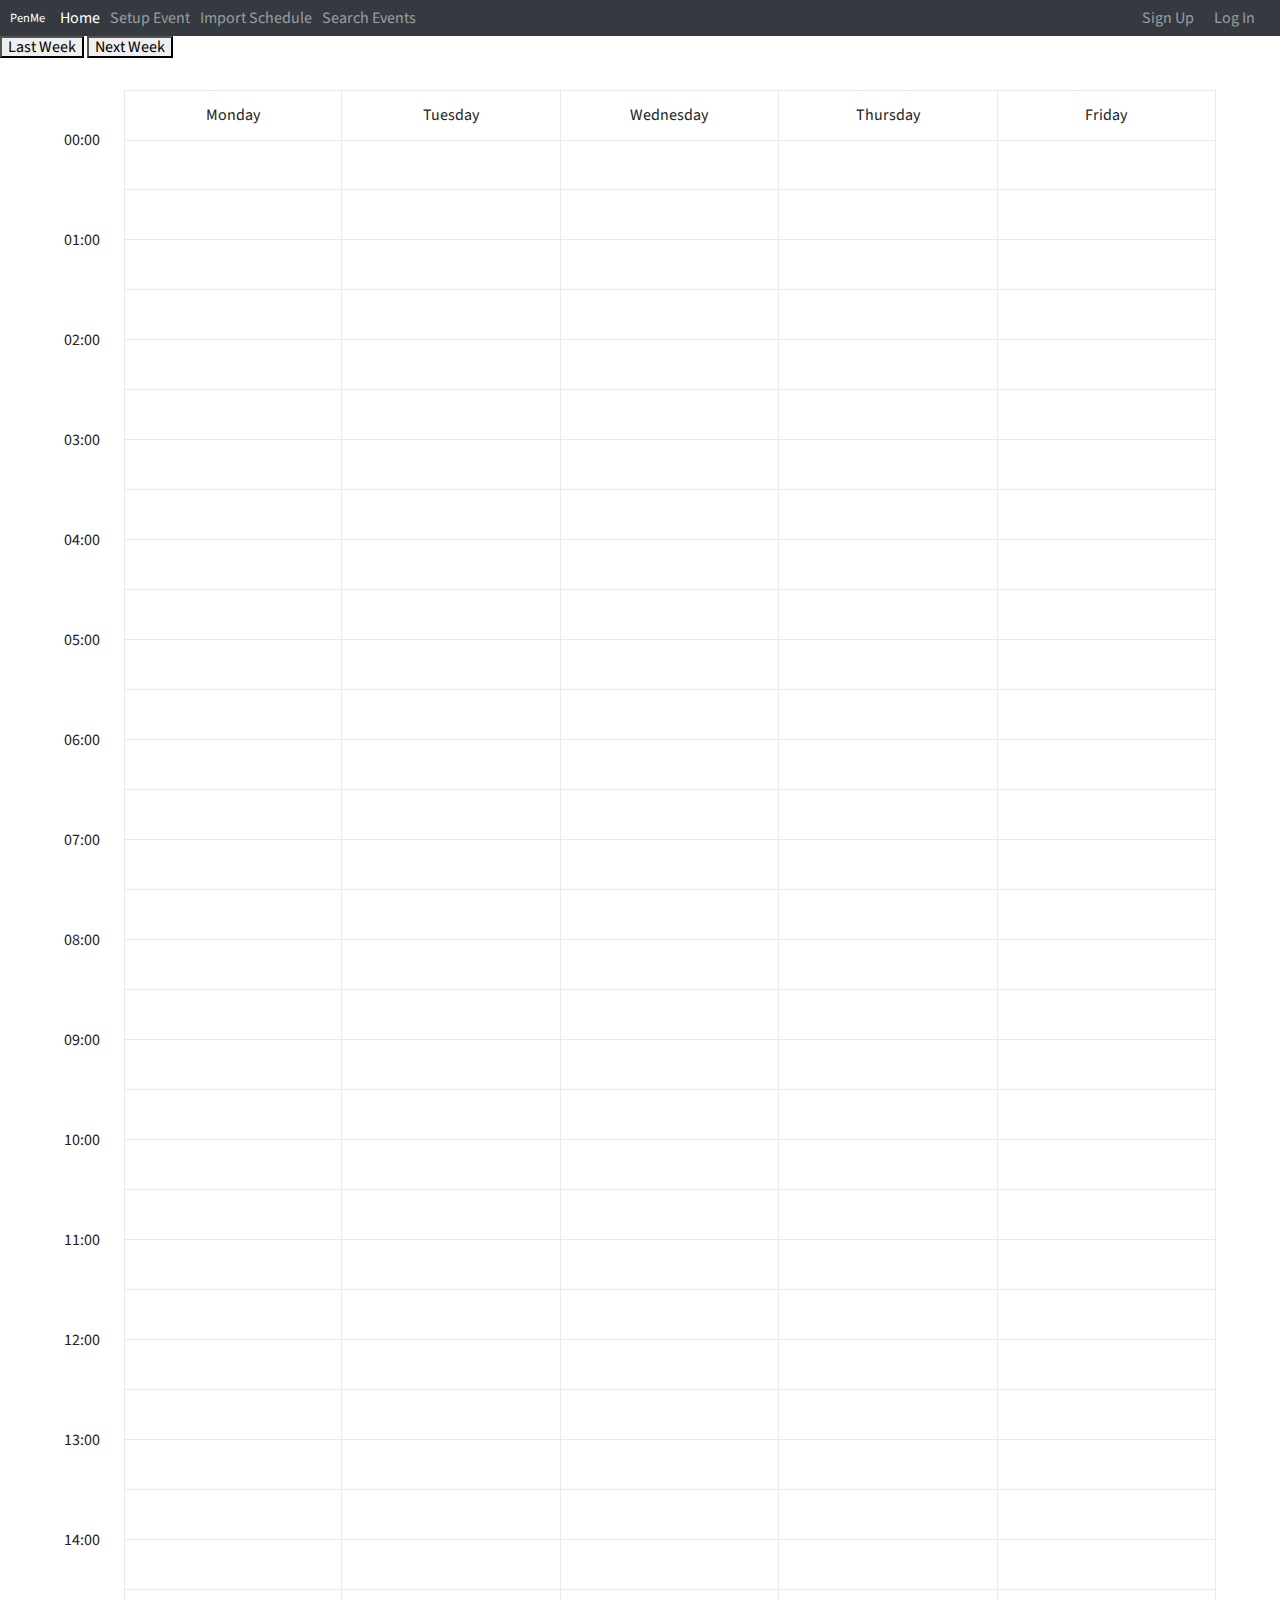
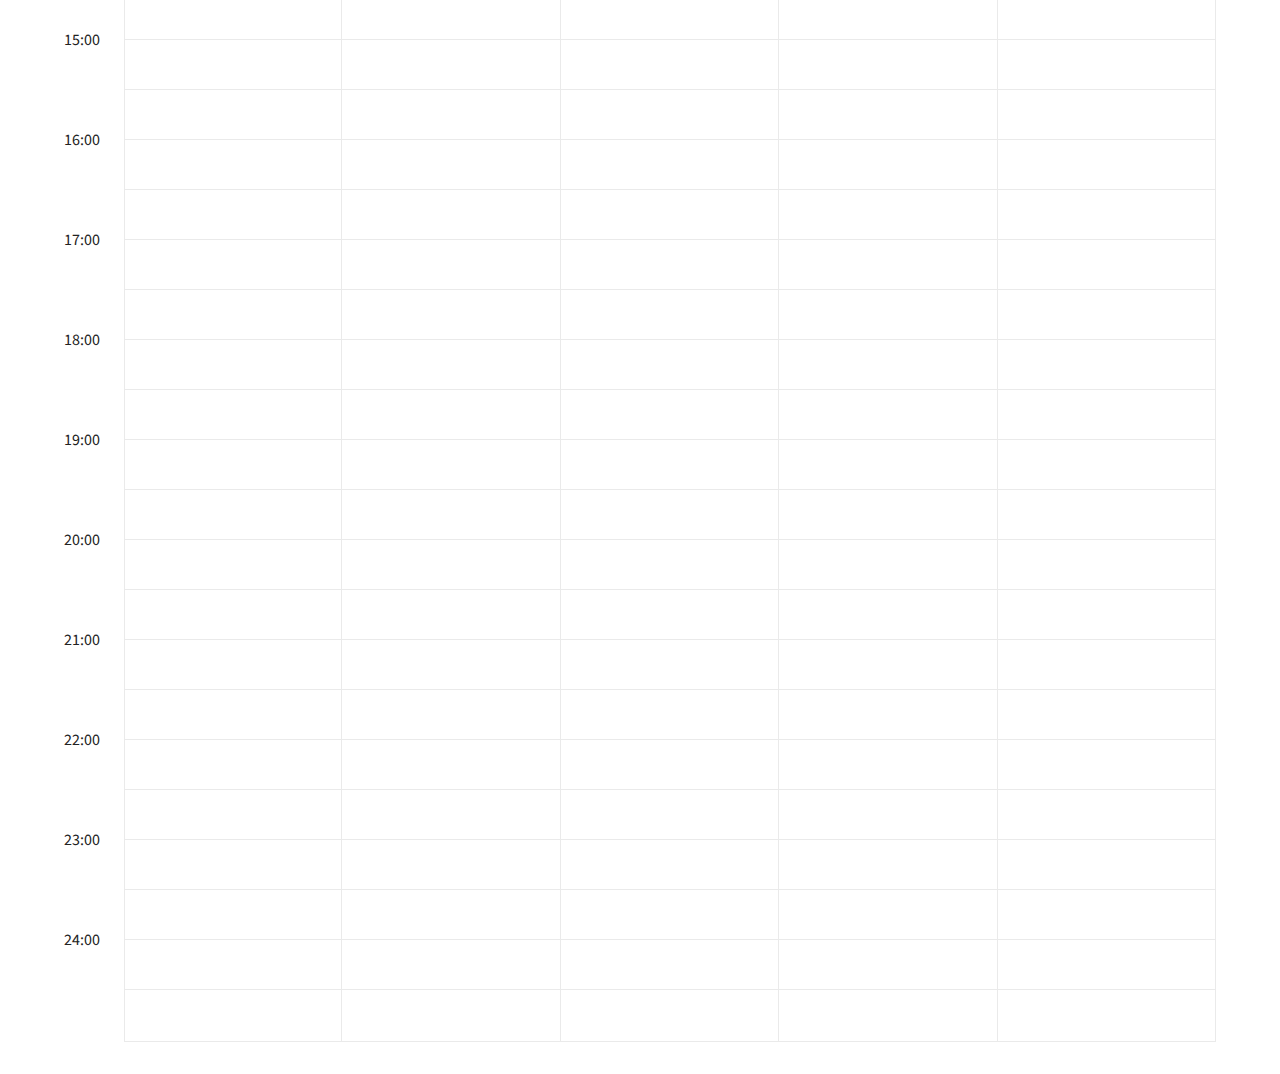
==== index.html @ 559b14d1 "Added tab icon and fixed navbar" ====
<!doctype html>
<html lang="en" class="no-js">

<head>
    <meta charset="UTF-8" />
    <meta name="viewport" content="width=device-width, initial-scale=1.0">
    <meta http-equiv="X-UA-Compatible" content="IE=edge">
    <!-- Tab icon -->
    <link rel="icon" href="img/penme.png">
    <!-- Bootstrap CSS -->
    <link rel="stylesheet" href="https://maxcdn.bootstrapcdn.com/bootstrap/4.0.0/css/bootstrap.min.css" integrity="sha384-Gn5384xqQ1aoWXA+058RXPxPg6fy4IWvTNh0E263XmFcJlSAwiGgFAW/dAiS6JXm"
        crossorigin="anonymous">
    <!-- Stylesheet -->
    <link rel="stylesheet" type="text/css" href="css/index.css">
    <link rel="stylesheet" type="text/css" href="css/styles.css">
    <link rel="stylesheet" type="text/css" href="css/search.css">

    <!-- Calendar stuff -->
    <meta name="viewport" content="width=device-width, initial-scale=1">
    <link href="https://fonts.googleapis.com/css?family=Source+Sans+Pro:400,600" rel="stylesheet">
    <link rel="stylesheet" href="schedule-template/css/reset.css">
    <!-- CSS reset -->
    <link rel="stylesheet" href="schedule-template/css/style.css">
    <!-- Resource style -->

    <title>PenMe</title>

    <!-- jQuery / Popper.js / Bootstrap JS -->
    <script src="https://code.jquery.com/jquery-3.2.1.slim.min.js" integrity="sha384-KJ3o2DKtIkvYIK3UENzmM7KCkRr/rE9/Qpg6aAZGJwFDMVNA/GpGFF93hXpG5KkN"
        crossorigin="anonymous"></script>
    <script src="https://cdnjs.cloudflare.com/ajax/libs/popper.js/1.12.9/umd/popper.min.js" integrity="sha384-ApNbgh9B+Y1QKtv3Rn7W3mgPxhU9K/ScQsAP7hUibX39j7fakFPskvXusvfa0b4Q"
        crossorigin="anonymous"></script>
    <script src="https://maxcdn.bootstrapcdn.com/bootstrap/4.0.0/js/bootstrap.min.js" integrity="sha384-JZR6Spejh4U02d8jOt6vLEHfe/JQGiRRSQQxSfFWpi1MquVdAyjUar5+76PVCmYl"
        crossorigin="anonymous"></script>

</head>

<body>
    <nav class="navbar navbar-expand-lg navbar-dark bg-dark">
        <a href="index.html" class="navbar-brand">PenMe</a>
        <button class="navbar-toggler" type="button" data-toggle="collapse" data-target="#navbarSupportedContent" aria-controls="navbarSupportedContent"
            aria-expanded="false" aria-label="Toggle navigation">
            <span class="navbar-toggler-icon"></span>
        </button>
        <div class="collapse navbar-collapse" id="navbarSupportedContent">
            <ul class="navbar-nav mr-auto">
                <li class="nav-item active">
                    <a class="nav-link" href="#">Home
                        <span class="sr-only">(current)</span>
                    </a>
                </li>
                <li class="nav-item">
                    <a id="setup-nav-btn" class="nav-link" href="setup.html">Setup Event</a>
                </li>
                <li class="nav-item">
                    <a id="import-nav-btn" class="nav-link" href="import.html">Import Schedule</a>
                </li>
                <li class="nav-item">
                    <a id="search-nav-btn" class="nav-link" href="searchevents.html">Search Events</a>
                </li>
            </ul>

            <ul class="navbar-nav">
                <li class="nav-item">
                    <a class="nav-link sign-up-btn" href="sign.html">Sign Up</a>
                </li>
                <li class="nav-item">
                    <a class="nav-link login-btn" href="login.html">Log In</a>
                </li>
                <li class="nav-item">
                    <a class="nav-link logout-btn" href="javascript:void(0)">Log Out</a>
                </li>
            </ul>
        </div>
    </nav>

    <!-- Main Content -->
    <div id="calendar">
        <!-- Toolbar with date information displayed here -->
        <div class="toolbar">

        </div>
        <!-- Calendar displayed here>
    <div class="view-container">
      <table class="table">
        <thead>
          <tr>
            <th>Sunday</th>
            <th>Monday</th>
            <th>Tuesday</th>
            <th>Wednesday</th>
            <th>Thursday</th>
            <th>Friday</th>
            <th>Saturday</th>
          </tr>
        </thead>
      </table>
    </div>-->
        <button class="button" id="last_wk_btn">Last Week</button>
        <button class="button" id="next_wk_btn">Next Week</button>
        <div class="cd-schedule loading">
            <div class="timeline">
                <ul>
                    <li>
                        <span>00:00</span>
                    </li>
                    <li>
                        <span>00:30</span>
                    </li>
                    <li>
                        <span>01:00</span>
                    </li>
                    <li>
                        <span>01:30</span>
                    </li>
                    <li>
                        <span>02:00</span>
                    </li>
                    <li>
                        <span>02:30</span>
                    </li>
                    <li>
                        <span>03:00</span>
                    </li>
                    <li>
                        <span>03:30</span>
                    </li>
                    <li>
                        <span>04:00</span>
                    </li>
                    <li>
                        <span>04:30</span>
                    </li>
                    <li>
                        <span>05:00</span>
                    </li>
                    <li>
                        <span>05:30</span>
                    </li>
                    <li>
                        <span>06:00</span>
                    </li>
                    <li>
                        <span>06:30</span>
                    </li>
                    <li>
                        <span>07:00</span>
                    </li>
                    <li>
                        <span>07:30</span>
                    </li>
                    <li>
                        <span>08:00</span>
                    </li>
                    <li>
                        <span>08:30</span>
                    </li>
                    <li>
                        <span>09:00</span>
                    </li>
                    <li>
                        <span>09:30</span>
                    </li>
                    <li>
                        <span>10:00</span>
                    </li>
                    <li>
                        <span>10:30</span>
                    </li>
                    <li>
                        <span>11:00</span>
                    </li>
                    <li>
                        <span>11:30</span>
                    </li>
                    <li>
                        <span>12:00</span>
                    </li>
                    <li>
                        <span>12:30</span>
                    </li>
                    <li>
                        <span>13:00</span>
                    </li>
                    <li>
                        <span>13:30</span>
                    </li>
                    <li>
                        <span>14:00</span>
                    </li>
                    <li>
                        <span>14:30</span>
                    </li>
                    <li>
                        <span>15:00</span>
                    </li>
                    <li>
                        <span>15:30</span>
                    </li>
                    <li>
                        <span>16:00</span>
                    </li>
                    <li>
                        <span>16:30</span>
                    </li>
                    <li>
                        <span>17:00</span>
                    </li>
                    <li>
                        <span>17:30</span>
                    </li>
                    <li>
                        <span>18:00</span>
                    </li>
                    <li>
                        <span>18:30</span>
                    </li>
                    <li>
                        <span>19:00</span>
                    </li>
                    <li>
                        <span>19:30</span>
                    </li>
                    <li>
                        <span>20:00</span>
                    </li>
                    <li>
                        <span>20:30</span>
                    </li>
                    <li>
                        <span>21:00</span>
                    </li>
                    <li>
                        <span>21:30</span>
                    </li>
                    <li>
                        <span>22:00</span>
                    </li>
                    <li>
                        <span>22:30</span>
                    </li>
                    <li>
                        <span>23:00</span>
                    </li>
                    <li>
                        <span>23:30</span>
                    </li>
                    <li>
                        <span>24:00</span>
                    </li>
                    <li>
                        <span>24:30</span>
                    </li>
                </ul>
            </div>
            <!-- .timeline -->

            <div class="events">
                <ul>
                    <li class="events-group">
                        <div class="top-info">
                            <span>Monday</span>
                        </div>

                        <ul id="MondayInfo">

                        </ul>
                    </li>

                    <li class="events-group">
                        <div class="top-info">
                            <span>Tuesday</span>
                        </div>

                        <ul id="TuesdayInfo">

                        </ul>
                    </li>

                    <li class="events-group">
                        <div class="top-info">
                            <span>Wednesday</span>
                        </div>

                        <ul id="WednesdayInfo">

                        </ul>
                    </li>

                    <li class="events-group">
                        <div class="top-info">
                            <span>Thursday</span>
                        </div>

                        <ul id="ThursdayInfo">

                        </ul>
                    </li>

                    <li class="events-group">
                        <div class="top-info">
                            <span>Friday</span>
                        </div>

                        <ul id="FridayInfo">

                        </ul>
                    </li>
                </ul>
            </div>

            <div class="event-modal">
                <header class="header">
                    <div class="content">
                        <span class="event-date"></span>
                        <h3 class="event-name"></h3>
                    </div>

                    <div class="header-bg"></div>
                </header>

                <div class="body">
                    <p id="eventID"></p>
                    <div class="event-info">
                        <p id="event-text"></p>
                        <button class="btn-lg" id="editEvent" name="event">Edit Event</button>
                        <button class="btn-lg" id="deleteBtn">Delete Event</button>
                    </div>

                    <div class="body-bg"></div>
                </div>

                <a href="#0" class="close">Close</a>
            </div>

            <!--TODO: IMPORT CLASS FOR MODAL OR MAKE IT CLEAR -->
            <div id="eventEditModal" class="modal">
                <div class="modalContent">
                    <div class="editModalContent" id="editFormDiv">
                        <form id="editForm">

                        </form>

                        <button id="eventEditSave" class="btn btn-lg">Save</button>
                        <button id="eventEditCancel" class="btn btn-lg">Cancel</button>
                    </div>
                </div>

            </div>

            <div class="cover-layer"></div>
        </div>
        <!-- .cd-schedule -->
    </div>

    <script type="text/javascript" src="js/firebase-app.js"></script>
    <script type="text/javascript" src="js/firebase-database.js"></script>
    <script type="text/javascript" src="js/firebase-storage.js"></script>
    <script type="text/javascript" src="js/firebase-auth.js"></script>

    <script>
        // Initialize Firebase
        var config = {
            apiKey: "AIzaSyDb2Ntv17Xk9ivvxXn85ePLRz0li47rx6g",
            authDomain: "penme-4a3f4.firebaseapp.com",
            databaseURL: "https://penme-4a3f4.firebaseio.com",
            projectId: "penme-4a3f4",
            storageBucket: "",
            messagingSenderId: "536158657842"
        };
        firebase.initializeApp(config);
    </script>

    <script type="text/javascript" src="js/index.js"></script>
    <script type="text/javascript" src="js/edit-event.js"></script>

    <!-- Schedule template scripts -->
    <script src="schedule-template/js/modernizr.js"></script>
    <script src="https://ajax.googleapis.com/ajax/libs/jquery/3.0.0/jquery.min.js"></script>
    <script>
        if (!window.jQuery) document.write('<script src="js/jquery-3.0.0.min.js"><\/script>');
    </script>
    <script src="schedule-template/js/main.js"></script>
    <!-- Resource jQuery -->
</body>

</html>
---- css/index.css ----
body
{
	width: 100%;

	height: 100%;
}

/*
================
HOMEPAGE
================
*/

.sign-up-btn
{
	margin-right: 10px;
}

.login-btn
{
	margin-right: 10px;
}

.logout-btn
{
	margin-right: 10px;
	display: none;
}

/*
================
SIGN-UP/LOG-IN
================
*/

.img-container
{
	margin-top: 25px;
	text-align: center;
}

.img-container img
{
	width: 15%;
	height: 15%;
}

#new-user-title
{
	text-align: center;
}

.form-container
{
	margin-top: 25px;
}

.form-group
{
	padding-top: 25px;
}

.form-control
{
	line-height: 50px;
}

.submit-signup-btn
{
	display: block;
	margin: 0 auto;
	margin-top: 25px;
	width: 20%;
	background-color: #85B440;
	color: #fff;
}

.submit-login-btn
{
	display: block;
	margin: 0 auto;
	margin-top: 25px;
	width: 20%;
	background-color: #85B440;
	color: #fff;
}

.provider-rows
{
	margin-top: 25px;
}

.google-signin-btn 
{
	display: block;
	margin: 0 auto;
	padding: 0;

    background: none;
    border: none;
    outline-style: none;
}

.google-signin-btn:focus 
{
    outline-style: none;
}

.fb-signin-btn 
{
	display: block;
	margin: 0 auto;
	padding: 0;

    background: none;
    border: none;
    outline-style: none;
}

.fb-signin-btn:focus
{
	outline-style: none;
} 


.providers
{
	margin-top: 25px;
}

.providers h2
{
    text-align: center;
    position: relative;
    z-index :2;
}

.dividerText
{
	margin: 0;
	padding: 0 10px;
	background: #fff;
	display: inline-block;
}

.providers h2:after
{
    content:"";
    position:absolute;
    top:50%;
    left:0;
    right:0;
    border-top:solid 1px black;
    z-index:-1;
}

/*
================
SETUP EVENT
================
*/

.title-col
{
	padding-left: 10%;
}

#new-event-title
{
	text-align: center;
}

.event-container
{
	margin-top: 50px;
}

.new-event-inputs li
{
	list-style: none;
	text-decoration: underline;

	font-size: 24px;
	padding-bottom: 20px;
}

.event-form .form-control
{
	line-height: 25px;
}

.event-form .form-group
{
	padding-top: 0px;
}

.inputs-col
{
	margin-top: 10px;
}

.setup-event-btn:focus,
.setup-event-btn
{
	display: block;
	margin: 0 auto;
	margin-top: 35px;
	width: 20%;
	background-color: #85B440;
	color: #fff;
}

#form-add-attend-btn:focus,
#form-add-attend-btn
{
	display: block;
	margin: 0 auto;
	margin-top: 70px;
	width: 20%;
	background-color: #85B440;
	color: #fff;
	width: 30%;
}

#priv-title
{
	text-decoration: underline;
}

.priv-list
{
	max-width: 100%;
}

.privacy-row
{
	margin: 0 auto;
}

.privacy-row .priv-title
{
	margin: 0 auto;
	margin-right: 0;
}

.privacy-row .priv-list
{
	margin: 0 auto;
	margin-left: 0;
}

.event-form .box-group input
{
	margin-left: 10px;
}

#rep
{
	margin-left: 50px;
}

#form-timezone
{
	display: block;
	margin: 0 auto;
}

/*Modal (background)*/
.modal
{
	display: none; /*Hidden by default*/
	position: fixed;
	z-index: 1;
	left: 0;
	top: 0;
	width: 100%;
	height: 100%;
	overflow: auto;
	background-color: rgb(0,0,0);
	background-color: rgba(0,0,0,0.4);
}

.modal-header
{
	padding: 2% 16px;
	background-color: #85B440;	
	color: white;
	height: 16%;
}

.modal-body
{
	padding: 2% 16px;
	overflow-y: scroll;
	max-height: 68%;
}

.modal-footer
{
	padding: 2% 16px;
	background-color: #85B440;
	color: white;
	height: 17%;

	text-align: center;
	justify-content: center;
}

/*Modal content/box*/
.modal-content
{
	position: relative;
	background-color: #fefefe;
	margin: 10% auto;
	padding: 0;
	border: 1px solid #888;
	height: 50%;
	width: 50%;

    box-shadow: 0 4px 8px 0 rgba(0,0,0,0.2),0 6px 20px 0 rgba(0,0,0,0.19);
    animation-name: animateTop;
    animation-duration: 0.3s
}

/*add animation top -> middle*/
@keyframes animateTop
{
	from {top: -300px; opacity: 0}
	to {top: 0; opacity: 1}
}

/*Close button*/
.cancel
{
	color: white;
	font-size: 28px;
	font-weight: bold;
	background-color: red;
	width: 25%;
	border-radius: 10px;
}

.ok
{
	color: white;
	font-size: 28px;
	font-weight: bold;
	background-color: red;
	width: 25%;
	border-radius: 10px;
	margin-right: 5% !important;
}

.invite-form
{
	margin: auto auto;
	width: 80%;
}

.list-container
{
	/*overflow-y: scroll;*/
}

#userList
{
	list-style: none;
}

#userList li
{
	text-align: center;
	margin: auto auto;
	background-color: red;
	color: white;
	width: 40%;
	font-size: 18px;

	margin-top: 15px;
	margin-bottom: 15px;

	border-radius: 10px;
}

.closeSpan
{
	position: relative;
	right: -10%;
    cursor: pointer;
}

.addUser
{
	line-height: 50px;
	color: white;
	background-color: #85B440;
}

.calendar-col
{
	margin-bottom: 40px;
	text-align: center;
}

.date-col
{
	float: left;
}

.time-col
{
	float: right;
}

#datepicker
{
	margin-left: 10px;
}

#startTime
{
	margin-left: 10px;
}

#endTime
{
	margin-left: 10px;
}

#dateLabel
{
	text-decoration: underline;
}

#startLabel
{
	text-decoration: underline;
}

#endLabel
{
	text-decoration: underline;
	margin-left: 15px;
}

/*
================
EDIT EVENT
================
*/

.editModalContent
{
	width: 80%;
	height: 70%;

	margin-top: 5%;
	margin-left: auto;
	margin-right: auto;
}

.right-aligned
{
	text-align: right;
}
---- css/search.css ----
/*Search Table*/

#searchInput {
    background-position: 10px 12px; /* Position the search icon */
    background-repeat: no-repeat; /* Do not repeat the icon image */
    width: 100%; /* Full-width */
    font-size: 16px; /* Increase font-size */
    padding: 12px 20px 12px 40px; /* Add some padding */
    border: 1px solid #ddd; /* Add a grey border */
    margin-bottom: 12px; /* Add some space below the input */
}

#searchTable {
    border-collapse: collapse; /* Collapse borders */
    width: 100%; /* Full-width */
    border: 1px solid #ddd; /* Add a grey border */
    font-size: 18px; /* Increase font-size */
}

#searchTable th, #searchTable td {
    text-align: left; /* Left-align text */
    padding: 12px; /* Add padding */
}

#searchTable tr {
    /* Add a bottom border to all table rows */
    border-bottom: 1px solid #ddd; 
}

#searchTable tr.header, #searchTable tr:hover {
    /* Add a grey background color to the table header and on hover */
    background-color: #f1f1f1;
}

/* Event Modal */

.modal
{
    display: none;
    position: fixed;
    z-index: 4;
    left: 0;
    top: 0;
    width: 100%;
    height: 100%;
    overflow: auto;
    background-color: rgba(0,0,0,0.4);
}

.modalContent
{
    background-color: #fefefe;
    margin: 15% auto;
    padding: 20px;
    border: 1px solid #888;
    width: 80%;
}

.expiredEvent p
{
    opacity: .5;
}

.close
{
    color: #aaa;
    float: right;
    font-size: 28px;
    font-weight: bold;
}

.close:hover, .close:focus 
{
    color: black;
    text-decoration: none;
    cursor: pointer;
}

/*
================
EDIT EVENT
================
*/

.editModalContent
{
    background-color: #fefefe;
    padding: 20px;
    width: 80%;
    height: 70%;

    margin-top: 5%;
    margin-left: auto;
    margin-right: auto;
}
---- schedule-template/css/style.css ----
/* -------------------------------- 

Primary style

-------------------------------- */
*, *::after, *::before {
  box-sizing: border-box;
}

html {
  font-size: 62.5%;
}

body {
  font-size: 1.6rem;
  font-family: "Source Sans Pro", sans-serif;
  color: #222222;
  background-color: white;
}

a {
  color: #A2B9B2;
  text-decoration: none;
}

/* -------------------------------- 

Main Components 

-------------------------------- */
.cd-schedule {
  position: relative;
  margin: 2em 0;
}

.cd-schedule::before {
  /* never visible - this is used in js to check the current MQ */
  content: 'mobile';
  display: none;
}

@media only screen and (min-width: 800px) {
  .cd-schedule {
    width: 90%;
    max-width: 1400px;
    margin: 2em auto;
  }
  .cd-schedule::after {
    clear: both;
    content: "";
    display: block;
  }
  .cd-schedule::before {
    content: 'desktop';
  }
}

.cd-schedule .timeline {
  display: none;
}

@media only screen and (min-width: 800px) {
  .cd-schedule .timeline {
    display: block;
    position: absolute;
    top: 0;
    left: 0;
    height: 100%;
    width: 100%;
    padding-top: 50px;
  }
  .cd-schedule .timeline li {
    position: relative;
    height: 50px;
  }
  .cd-schedule .timeline li::after {
    /* this is used to create the table horizontal lines */
    content: '';
    position: absolute;
    bottom: 0;
    left: 0;
    width: 100%;
    height: 1px;
    background: #EAEAEA;
  }
  .cd-schedule .timeline li:last-of-type::after {
    display: none;
  }
  .cd-schedule .timeline li span {
    display: none;
  }
}

@media only screen and (min-width: 1000px) {
  .cd-schedule .timeline li::after {
    width: calc(100% - 60px);
    left: 60px;
  }
  .cd-schedule .timeline li span {
    display: inline-block;
    -webkit-transform: translateY(-50%);
        -ms-transform: translateY(-50%);
            transform: translateY(-50%);
  }
  .cd-schedule .timeline li:nth-of-type(2n) span {
    display: none;
  }
}

.cd-schedule .events {
  position: relative;
  z-index: 1;
}

.cd-schedule .events .events-group {
  margin-bottom: 30px;
}

.cd-schedule .events .top-info {
  width: 100%;
  padding: 0 5%;
}

.cd-schedule .events .top-info > span {
  display: inline-block;
  line-height: 1.2;
  margin-bottom: 10px;
  font-weight: bold;
}

.cd-schedule .events .events-group > ul {
  position: relative;
  padding: 0 5%;
  /* force its children to stay on one line */
  display: -webkit-box;
  display: -ms-flexbox;
  display: flex;
  overflow-x: scroll;
  -webkit-overflow-scrolling: touch;
}

.cd-schedule .events .events-group > ul::after {
  /* never visible - used to add a right padding to .events-group > ul */
  display: inline-block;
  content: '-';
  width: 1px;
  height: 100%;
  opacity: 0;
  color: transparent;
}

.cd-schedule .events .single-event {
  /* force them to stay on one line */
  -ms-flex-negative: 0;
      flex-shrink: 0;
  float: left;
  height: 150px;
  width: 70%;
  max-width: 300px;
  box-shadow: inset 0 -3px 0 rgba(0, 0, 0, 0.2);
  margin-right: 20px;
  -webkit-transition: opacity .2s, background .2s;
  transition: opacity .2s, background .2s;
}

.cd-schedule .events .single-event:last-of-type {
  margin-right: 5%;
}

.cd-schedule .events .single-event a {
  display: block;
  height: 100%;
  padding: .8em;
}

@media only screen and (min-width: 550px) {
  .cd-schedule .events .single-event {
    width: 40%;
  }
}

@media only screen and (min-width: 800px) {
  .cd-schedule .events {
    float: left;
    width: 100%;
  }
  .cd-schedule .events .events-group {
    width: 20%;
    float: left;
    border: 1px solid #EAEAEA;
    /* reset style */
    margin-bottom: 0;
  }
  .cd-schedule .events .events-group:not(:first-of-type) {
    border-left-width: 0;
  }
  .cd-schedule .events .top-info {
    /* vertically center its content */
    display: table;
    height: 50px;
    border-bottom: 1px solid #EAEAEA;
    /* reset style */
    padding: 0;
  }
  .cd-schedule .events .top-info > span {
    /* vertically center inside its parent */
    display: table-cell;
    vertical-align: middle;
    padding: 0 .5em;
    text-align: center;
    /* reset style */
    font-weight: normal;
    margin-bottom: 0;
  }
  .cd-schedule .events .events-group > ul {
    height: 2500px;
    /* reset style */
    display: block;
    overflow: visible;
    padding: 0;
  }
  .cd-schedule .events .events-group > ul::after {
    clear: both;
    content: "";
    display: block;
  }
  .cd-schedule .events .events-group > ul::after {
    /* reset style */
    display: none;
  }
  .cd-schedule .events .single-event {
    position: absolute;
    z-index: 3;
    /* top position and height will be set using js */
    width: calc(100% + 2px);
    left: -1px;
    box-shadow: 0 10px 20px rgba(0, 0, 0, 0.1), inset 0 -3px 0 rgba(0, 0, 0, 0.2);
    /* reset style */
    -ms-flex-negative: 1;
        flex-shrink: 1;
    height: auto;
    max-width: none;
    margin-right: 0;
  }
  .cd-schedule .events .single-event a {
    padding: 1.2em;
  }
  .cd-schedule .events .single-event:last-of-type {
    /* reset style */
    margin-right: 0;
  }
  .cd-schedule .events .single-event.selected-event {
    /* the .selected-event class is added when an user select the event */
    visibility: hidden;
  }
}

@media only screen and (min-width: 1000px) {
  .cd-schedule .events {
    /* 60px is the .timeline element width */
    width: calc(100% - 60px);
    margin-left: 60px;
  }
}

.cd-schedule.loading .events .single-event {
  /* the class .loading is added by default to the .cd-schedule element
	   it is removed as soon as the single events are placed in the schedule plan (using javascript) */
  opacity: 0;
}

.cd-schedule .event-name,
.cd-schedule .event-date {
  display: block;
  color: white;
  font-weight: bold;
  -webkit-font-smoothing: antialiased;
  -moz-osx-font-smoothing: grayscale;
}

.cd-schedule .event-name {
  font-size: 2.4rem;
}

@media only screen and (min-width: 800px) {
  .cd-schedule .event-name {
    font-size: 2rem;
  }
}

.cd-schedule .event-date {
  /* they are not included in the the HTML but added using JavScript */
  font-size: 1.4rem;
  opacity: .7;
  line-height: 1.2;
  margin-bottom: .2em;
}

.cd-schedule .single-event[data-event="event-1"],
.cd-schedule [data-event="event-1"] .header-bg {
  /* this is used to set a background color for the event and the modal window */
  background: #577F92;
}

.cd-schedule .single-event[data-event="event-1"]:hover {
  background: #618da1;
}

.cd-schedule .single-event[data-event="event-2"],
.cd-schedule [data-event="event-2"] .header-bg {
  background: #443453;
}

.cd-schedule .single-event[data-event="event-2"]:hover {
  background: #513e63;
}

.cd-schedule .single-event[data-event="event-3"],
.cd-schedule [data-event="event-3"] .header-bg {
  background: #A2B9B2;
}

.cd-schedule .single-event[data-event="event-3"]:hover {
  background: #b1c4be;
}

.cd-schedule .single-event[data-event="event-4"],
.cd-schedule [data-event="event-4"] .header-bg {
  background: #f6b067;
}

.cd-schedule .single-event[data-event="event-4"]:hover {
  background: #f7bd7f;
}

.cd-schedule .event-modal {
  position: fixed;
  z-index: 3;
  top: 0;
  right: 0;
  height: 100%;
  width: 100%;
  visibility: hidden;
  /* Force Hardware acceleration */
  -webkit-transform: translateZ(0);
          transform: translateZ(0);
  -webkit-transform: translateX(100%);
      -ms-transform: translateX(100%);
          transform: translateX(100%);
  -webkit-transition: visibility .4s, -webkit-transform .4s;
  transition: visibility .4s, -webkit-transform .4s;
  transition: transform .4s, visibility .4s;
  transition: transform .4s, visibility .4s, -webkit-transform .4s;
  -webkit-transition-timing-function: cubic-bezier(0.5, 0, 0.1, 1);
          transition-timing-function: cubic-bezier(0.5, 0, 0.1, 1);
}

.cd-schedule .event-modal .header {
  position: relative;
  height: 70px;
  /* vertically center its content */
  display: table;
  width: 100%;
}

.cd-schedule .event-modal .header .content {
  position: relative;
  z-index: 3;
  /* vertically center inside its parent */
  display: table-cell;
  vertical-align: middle;
  padding: .6em 5%;
}

.cd-schedule .event-modal .body {
  position: relative;
  width: 100%;
  /* 70px is the .header height */
  height: calc(100% - 70px);
}

.cd-schedule .event-modal .event-info {
  position: relative;
  z-index: 2;
  line-height: 1.4;
  height: 100%;
  overflow: hidden;
}

.cd-schedule .event-modal .event-info > div {
  overflow: auto;
  height: 100%;
  padding: 1.4em 5%;
}

.cd-schedule .event-modal .header-bg, .cd-schedule .event-modal .body-bg {
  /* these are the morphing backgrounds - visible on desktop only */
  position: absolute;
  top: 0;
  left: 0;
  height: 100%;
  width: 100%;
}

.cd-schedule .event-modal .body-bg {
  z-index: 1;
  background: white;
  -webkit-transform-origin: top left;
      -ms-transform-origin: top left;
          transform-origin: top left;
}

.cd-schedule .event-modal .header-bg {
  z-index: 2;
  -webkit-transform-origin: top center;
      -ms-transform-origin: top center;
          transform-origin: top center;
}

.cd-schedule .event-modal .close {
  /* this is the 'X' icon */
  position: absolute;
  top: 0;
  right: 0;
  z-index: 3;
  background: rgba(0, 0, 0, 0.1);
  /* replace text with icon */
  color: transparent;
  white-space: nowrap;
  text-indent: 100%;
  height: 70px;
  width: 70px;
}

.cd-schedule .event-modal .close::before, .cd-schedule .event-modal .close::after {
  /* these are the two lines of the 'X' icon */
  content: '';
  position: absolute;
  top: 50%;
  left: 50%;
  width: 2px;
  height: 22px;
  background: white;
  -webkit-backface-visibility: hidden;
  backface-visibility: hidden;
}

.cd-schedule .event-modal .close::before {
  -webkit-transform: translateX(-50%) translateY(-50%) rotate(45deg);
      -ms-transform: translateX(-50%) translateY(-50%) rotate(45deg);
          transform: translateX(-50%) translateY(-50%) rotate(45deg);
}

.cd-schedule .event-modal .close::after {
  -webkit-transform: translateX(-50%) translateY(-50%) rotate(-45deg);
      -ms-transform: translateX(-50%) translateY(-50%) rotate(-45deg);
          transform: translateX(-50%) translateY(-50%) rotate(-45deg);
}

.cd-schedule .event-modal .event-date {
  display: none;
}

.cd-schedule .event-modal.no-transition {
  -webkit-transition: none;
  transition: none;
}

.cd-schedule .event-modal.no-transition .header-bg, .cd-schedule .event-modal.no-transition .body-bg {
  -webkit-transition: none;
  transition: none;
}

@media only screen and (min-width: 800px) {
  .cd-schedule .event-modal {
    /* reset style */
    right: auto;
    width: auto;
    height: auto;
    -webkit-transform: translateX(0);
        -ms-transform: translateX(0);
            transform: translateX(0);
    will-change: transform, width, height;
    -webkit-transition: height .4s, width .4s, visibility .4s, -webkit-transform .4s;
    transition: height .4s, width .4s, visibility .4s, -webkit-transform .4s;
    transition: height .4s, width .4s, transform .4s, visibility .4s;
    transition: height .4s, width .4s, transform .4s, visibility .4s, -webkit-transform .4s;
    -webkit-transition-timing-function: cubic-bezier(0.5, 0, 0.1, 1);
            transition-timing-function: cubic-bezier(0.5, 0, 0.1, 1);
  }
  .cd-schedule .event-modal .header {
    position: absolute;
    display: block;
    top: 0;
    left: 0;
    height: 100%;
  }
  .cd-schedule .event-modal .header .content {
    /* reset style */
    display: block;
    padding: .8em;
  }
  .cd-schedule .event-modal .event-info > div {
    padding: 2em 3em 2em 2em;
  }
  .cd-schedule .event-modal .body {
    height: 100%;
    width: auto;
  }
  .cd-schedule .event-modal .header-bg, .cd-schedule .event-modal .body-bg {
    /* Force Hardware acceleration */
    -webkit-transform: translateZ(0);
            transform: translateZ(0);
    will-change: transform;
    -webkit-backface-visibility: hidden;
            backface-visibility: hidden;
  }
  .cd-schedule .event-modal .header-bg {
    -webkit-transition: -webkit-transform .4s;
    transition: -webkit-transform .4s;
    transition: transform .4s;
    transition: transform .4s, -webkit-transform .4s;
    -webkit-transition-timing-function: cubic-bezier(0.5, 0, 0.1, 1);
            transition-timing-function: cubic-bezier(0.5, 0, 0.1, 1);
  }
  .cd-schedule .event-modal .body-bg {
    opacity: 0;
    -webkit-transform: none;
        -ms-transform: none;
            transform: none;
  }
  .cd-schedule .event-modal .event-date {
    display: block;
  }
  .cd-schedule .event-modal .close, .cd-schedule .event-modal .event-info {
    opacity: 0;
  }
  .cd-schedule .event-modal .close {
    width: 40px;
    height: 40px;
    background: transparent;
  }
  .cd-schedule .event-modal .close::after, .cd-schedule .event-modal .close::before {
    background: #222222;
    height: 16px;
  }
}

@media only screen and (min-width: 1000px) {
  .cd-schedule .event-modal .header .content {
    padding: 1.2em;
  }
}

.cd-schedule.modal-is-open .event-modal {
  /* .modal-is-open class is added as soon as an event is selected */
  -webkit-transform: translateX(0);
      -ms-transform: translateX(0);
          transform: translateX(0);
  visibility: visible;
}

.cd-schedule.modal-is-open .event-modal .event-info > div {
  /* smooth scroll on iOS touch devices */
  -webkit-overflow-scrolling: touch;
}

@media only screen and (min-width: 800px) {
  .cd-schedule.animation-completed .event-modal .close,
  .cd-schedule.content-loaded.animation-completed .event-modal .event-info {
    /* 	the .animation-completed class is added when the modal animation is completed
			the .content-loaded class is added when the modal content has been loaded (using ajax) */
    opacity: 1;
    -webkit-transition: opacity .2s;
    transition: opacity .2s;
  }
  .cd-schedule.modal-is-open .body-bg {
    opacity: 1;
    -webkit-transition: -webkit-transform .4s;
    transition: -webkit-transform .4s;
    transition: transform .4s;
    transition: transform .4s, -webkit-transform .4s;
    -webkit-transition-timing-function: cubic-bezier(0.5, 0, 0.1, 1);
            transition-timing-function: cubic-bezier(0.5, 0, 0.1, 1);
  }
}

.cd-schedule .cover-layer {
  /* layer between the content and the modal window */
  position: fixed;
  z-index: 2;
  top: 0;
  left: 0;
  height: 100%;
  width: 100%;
  background: rgba(0, 0, 0, 0.8);
  opacity: 0;
  visibility: hidden;
  -webkit-transition: opacity .4s, visibility .4s;
  transition: opacity .4s, visibility .4s;
}

.cd-schedule.modal-is-open .cover-layer {
  opacity: 1;
  visibility: visible;
}
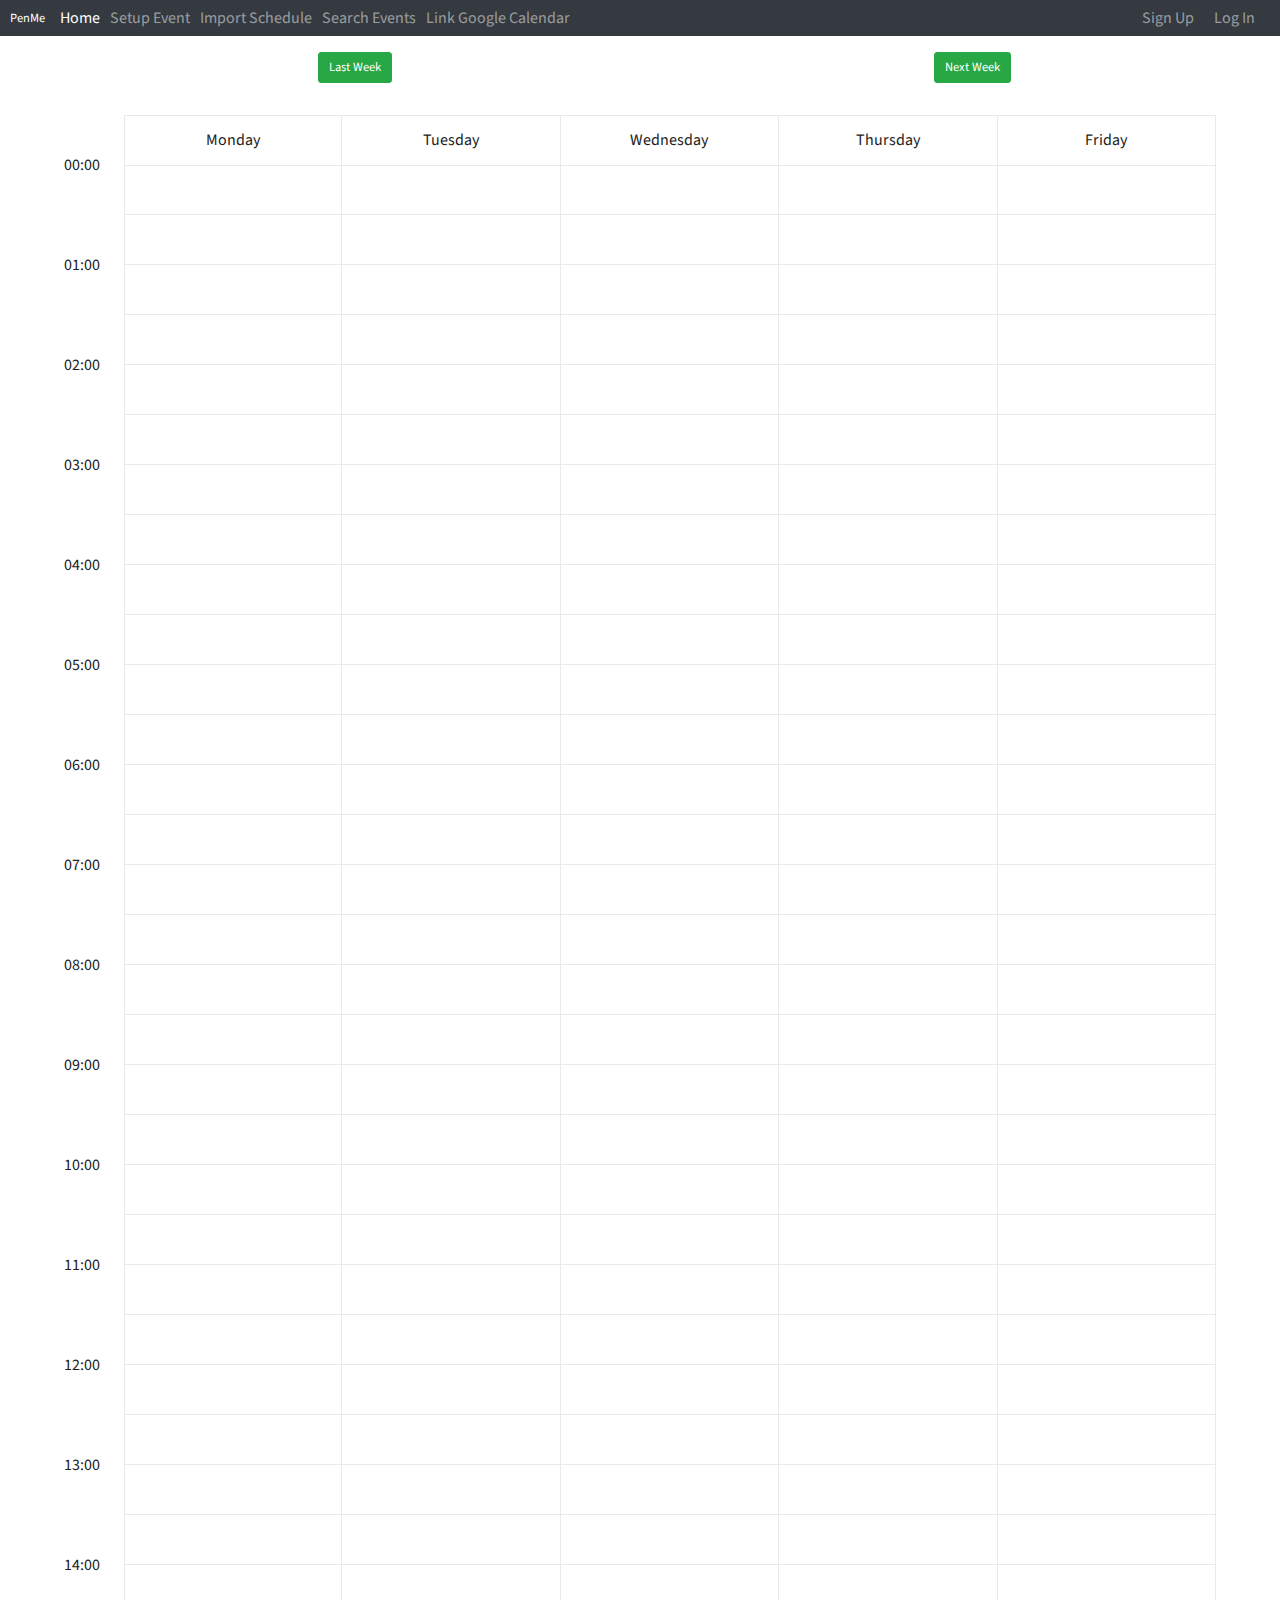
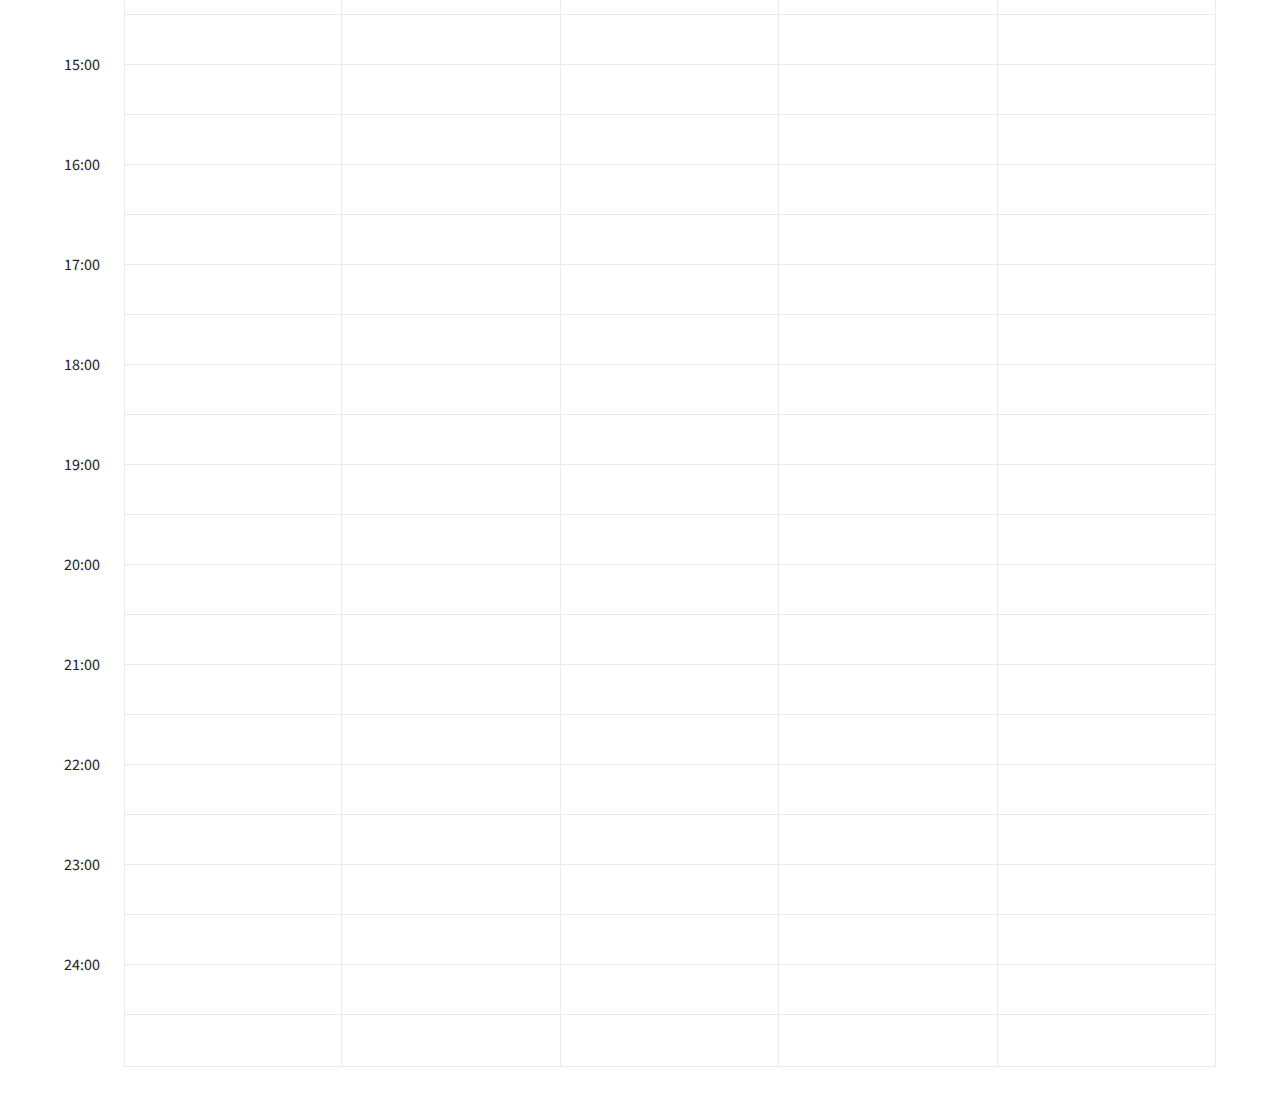
==== commit fba8c966: "Merge branch 'master' of https://github.com/hdoan002/PenMe" ====
--- a/index.html
+++ b/index.html
@@ -23,7 +23,7 @@
     <link rel="stylesheet" href="schedule-template/css/style.css">
     <!-- Resource style -->
 
-    <title>PenMe</title>
+    <title>PenMe Home</title>
 
     <!-- jQuery / Popper.js / Bootstrap JS -->
     <script src="https://code.jquery.com/jquery-3.2.1.slim.min.js" integrity="sha384-KJ3o2DKtIkvYIK3UENzmM7KCkRr/rE9/Qpg6aAZGJwFDMVNA/GpGFF93hXpG5KkN"
@@ -44,20 +44,23 @@
         </button>
         <div class="collapse navbar-collapse" id="navbarSupportedContent">
             <ul class="navbar-nav mr-auto">
-                <li class="nav-item active">
-                    <a class="nav-link" href="#">Home
-                        <span class="sr-only">(current)</span>
-                    </a>
-                </li>
-                <li class="nav-item">
-                    <a id="setup-nav-btn" class="nav-link" href="setup.html">Setup Event</a>
-                </li>
-                <li class="nav-item">
-                    <a id="import-nav-btn" class="nav-link" href="import.html">Import Schedule</a>
-                </li>
-                <li class="nav-item">
-                    <a id="search-nav-btn" class="nav-link" href="searchevents.html">Search Events</a>
-                </li>
+              <li class="nav-item active">
+                <a class="nav-link" href="#">Home 
+                  <span class="sr-only">(current)</span>
+                </a>
+              </li>
+              <li class="nav-item">
+                  <a id="setup-nav-btn" class="nav-link" href="setup.html">Setup Event</a>
+              </li>
+              <li class="nav-item">
+                  <a id="import-nav-btn" class="nav-link" href="import.html">Import Schedule</a>
+              </li>
+              <li class="nav-item">
+                  <a id="search-nav-btn" class="nav-link" href="searchevents.html">Search Events</a>
+              </li>
+              <li class="nav-item">
+                  <a id="gcal-nav-btn" class="nav-link" href="g-calendar.html">Link Google Calendar</a>
+              </li>                              
             </ul>
 
             <ul class="navbar-nav">
@@ -75,29 +78,27 @@
     </nav>
 
     <!-- Main Content -->
+    <div class="container">
+        <br>
+        <div class="row justify-content-center align-items-center">
+            <div class="col-3 text-center">
+                <button class="btn btn-success btn-lg" id="last_wk_btn">Last Week</button>
+            </div>
+            <div class="col-4 text-center">
+
+            </div>
+            <div class="col-2 text-center">
+                <button class="btn btn-success btn-lg" id="next_wk_btn">Next Week</button>
+            </div>
+        </div>
+    </div>
     <div id="calendar">
         <!-- Toolbar with date information displayed here -->
         <div class="toolbar">
 
         </div>
-        <!-- Calendar displayed here>
-    <div class="view-container">
-      <table class="table">
-        <thead>
-          <tr>
-            <th>Sunday</th>
-            <th>Monday</th>
-            <th>Tuesday</th>
-            <th>Wednesday</th>
-            <th>Thursday</th>
-            <th>Friday</th>
-            <th>Saturday</th>
-          </tr>
-        </thead>
-      </table>
-    </div>-->
-        <button class="button" id="last_wk_btn">Last Week</button>
-        <button class="button" id="next_wk_btn">Next Week</button>
+        <!-- Calendar displayed here-->
+
         <div class="cd-schedule loading">
             <div class="timeline">
                 <ul>
@@ -323,8 +324,10 @@
                     <p id="eventID"></p>
                     <div class="event-info">
                         <p id="event-text"></p>
-                        <button class="btn-lg" id="editEvent" name="event">Edit Event</button>
-                        <button class="btn-lg" id="deleteBtn">Delete Event</button>
+                        <div id="indexBtns">
+                          <button class="btn-lg" id="editEvent" name="event">Edit Event</button>
+                          <button class="btn-lg" id="deleteBtn">Delete Event</button>
+                        </div>
                     </div>
 
                     <div class="body-bg"></div>
@@ -384,4 +387,4 @@
     <!-- Resource jQuery -->
 </body>
 
-</html>+</html>
--- a/css/index.css
+++ b/css/index.css
@@ -1,8 +1,7 @@
-body
-{
-	width: 100%;
-
-	height: 100%;
+body {
+  width: 100%;
+
+  height: 100%;
 }
 
 /*
@@ -11,20 +10,17 @@
 ================
 */
 
-.sign-up-btn
-{
-	margin-right: 10px;
-}
-
-.login-btn
-{
-	margin-right: 10px;
-}
-
-.logout-btn
-{
-	margin-right: 10px;
-	display: none;
+.sign-up-btn {
+  margin-right: 10px;
+}
+
+.login-btn {
+  margin-right: 10px;
+}
+
+.logout-btn {
+  margin-right: 10px;
+  display: none;
 }
 
 /*
@@ -33,125 +29,121 @@
 ================
 */
 
-.img-container
-{
-	margin-top: 25px;
-	text-align: center;
-}
-
-.img-container img
-{
-	width: 15%;
-	height: 15%;
-}
-
-#new-user-title
-{
-	text-align: center;
-}
-
-.form-container
-{
-	margin-top: 25px;
-}
-
-.form-group
-{
-	padding-top: 25px;
-}
-
-.form-control
-{
-	line-height: 50px;
-}
-
-.submit-signup-btn
-{
-	display: block;
-	margin: 0 auto;
-	margin-top: 25px;
-	width: 20%;
-	background-color: #85B440;
-	color: #fff;
-}
-
-.submit-login-btn
-{
-	display: block;
-	margin: 0 auto;
-	margin-top: 25px;
-	width: 20%;
-	background-color: #85B440;
-	color: #fff;
-}
-
-.provider-rows
-{
-	margin-top: 25px;
-}
-
-.google-signin-btn 
-{
-	display: block;
-	margin: 0 auto;
-	padding: 0;
-
-    background: none;
-    border: none;
-    outline-style: none;
-}
-
-.google-signin-btn:focus 
-{
-    outline-style: none;
-}
-
-.fb-signin-btn 
-{
-	display: block;
-	margin: 0 auto;
-	padding: 0;
-
-    background: none;
-    border: none;
-    outline-style: none;
-}
-
-.fb-signin-btn:focus
-{
-	outline-style: none;
-} 
-
-
-.providers
-{
-	margin-top: 25px;
-}
-
-.providers h2
-{
-    text-align: center;
-    position: relative;
-    z-index :2;
-}
-
-.dividerText
-{
-	margin: 0;
-	padding: 0 10px;
-	background: #fff;
-	display: inline-block;
-}
-
-.providers h2:after
-{
-    content:"";
-    position:absolute;
-    top:50%;
-    left:0;
-    right:0;
-    border-top:solid 1px black;
-    z-index:-1;
+.img-container {
+  margin-top: 25px;
+  text-align: center;
+}
+
+.img-container img {
+  width: 15%;
+  height: 15%;
+}
+
+#new-user-title {
+  text-align: center;
+}
+
+.form-container {
+  margin-top: 25px;
+}
+
+.numInput {
+  width: 40%;
+}
+
+.numInputSm {
+  width: 30%;
+}
+
+.flexbox {
+  display: flex;
+  align-content: center;
+  align-items: center;
+}
+
+.form-group {
+  padding-top: 25px;
+}
+
+.form-control {
+  line-height: 50px;
+}
+
+.submit-signup-btn {
+  display: block;
+  margin: 0 auto;
+  margin-top: 25px;
+  width: 20%;
+  background-color: #85b440;
+  color: #fff;
+}
+
+.submit-login-btn {
+  display: block;
+  margin: 0 auto;
+  margin-top: 25px;
+  width: 20%;
+  background-color: #85b440;
+  color: #fff;
+}
+
+.provider-rows {
+  margin-top: 25px;
+}
+
+.google-signin-btn {
+  display: block;
+  margin: 0 auto;
+  padding: 0;
+
+  background: none;
+  border: none;
+  outline-style: none;
+}
+
+.google-signin-btn:focus {
+  outline-style: none;
+}
+
+.fb-signin-btn {
+  display: block;
+  margin: 0 auto;
+  padding: 0;
+
+  background: none;
+  border: none;
+  outline-style: none;
+}
+
+.fb-signin-btn:focus {
+  outline-style: none;
+}
+
+.providers {
+  margin-top: 25px;
+}
+
+.providers h2 {
+  text-align: center;
+  position: relative;
+  z-index: 2;
+}
+
+.dividerText {
+  margin: 0;
+  padding: 0 10px;
+  background: #fff;
+  display: inline-block;
+}
+
+.providers h2:after {
+  content: "";
+  position: absolute;
+  top: 50%;
+  left: 0;
+  right: 0;
+  border-top: solid 1px black;
+  z-index: -1;
 }
 
 /*
@@ -160,287 +152,260 @@
 ================
 */
 
-.title-col
-{
-	padding-left: 10%;
-}
-
-#new-event-title
-{
-	text-align: center;
-}
-
-.event-container
-{
-	margin-top: 50px;
-}
-
-.new-event-inputs li
-{
-	list-style: none;
-	text-decoration: underline;
-
-	font-size: 24px;
-	padding-bottom: 20px;
-}
-
-.event-form .form-control
-{
-	line-height: 25px;
-}
-
-.event-form .form-group
-{
-	padding-top: 0px;
-}
-
-.inputs-col
-{
-	margin-top: 10px;
+.title-col {
+  padding-left: 10%;
+}
+
+#new-event-title {
+  text-align: center;
+}
+
+.event-container {
+  margin-top: 50px;
+}
+
+.new-event-inputs li {
+  list-style: none;
+  text-decoration: underline;
+
+  font-size: 24px;
+  padding-bottom: 20px;
+}
+
+.event-form .form-control {
+  line-height: 25px;
+}
+
+.event-form .form-group {
+  padding-top: 0px;
+}
+
+.inputs-col {
+  margin-top: 10px;
+}
+
+.btn-availability {
+  display: inline-block;
+  align-content: center;
+  background-color: #85b440;
+  color: #fff;
 }
 
 .setup-event-btn:focus,
-.setup-event-btn
-{
-	display: block;
-	margin: 0 auto;
-	margin-top: 35px;
-	width: 20%;
-	background-color: #85B440;
-	color: #fff;
+.setup-event-btn {
+  display: block;
+  margin: 0 auto;
+  margin-top: 35px;
+  width: 20%;
+  background-color: #85b440;
+  color: #fff;
 }
 
 #form-add-attend-btn:focus,
-#form-add-attend-btn
-{
-	display: block;
-	margin: 0 auto;
-	margin-top: 70px;
-	width: 20%;
-	background-color: #85B440;
-	color: #fff;
-	width: 30%;
-}
-
-#priv-title
-{
-	text-decoration: underline;
-}
-
-.priv-list
-{
-	max-width: 100%;
-}
-
-.privacy-row
-{
-	margin: 0 auto;
-}
-
-.privacy-row .priv-title
-{
-	margin: 0 auto;
-	margin-right: 0;
-}
-
-.privacy-row .priv-list
-{
-	margin: 0 auto;
-	margin-left: 0;
-}
-
-.event-form .box-group input
-{
-	margin-left: 10px;
-}
-
-#rep
-{
-	margin-left: 50px;
-}
-
-#form-timezone
-{
-	display: block;
-	margin: 0 auto;
+#form-add-attend-btn {
+  display: block;
+  margin: 0 auto;
+  margin-top: 70px;
+  width: 40%;
+  background-color: #85b440;
+  color: #fff;
+}
+
+#priv-title {
+  text-decoration: underline;
+}
+
+.priv-list {
+  max-width: 100%;
+}
+
+.privacy-row {
+  margin: 0 auto;
+}
+
+.privacy-row .priv-title {
+  margin: 0 auto;
+  margin-right: 0;
+}
+
+.privacy-row .priv-list {
+  margin: 0 auto;
+  margin-left: 0;
+}
+
+.event-form .box-group input {
+  margin-left: 5px;
+}
+
+#rep {
+  margin-left: 50px;
+}
+
+#form-timezone {
+  display: block;
+  margin: 0 auto;
 }
 
 /*Modal (background)*/
-.modal
-{
-	display: none; /*Hidden by default*/
-	position: fixed;
-	z-index: 1;
-	left: 0;
-	top: 0;
-	width: 100%;
-	height: 100%;
-	overflow: auto;
-	background-color: rgb(0,0,0);
-	background-color: rgba(0,0,0,0.4);
-}
-
-.modal-header
-{
-	padding: 2% 16px;
-	background-color: #85B440;	
-	color: white;
-	height: 16%;
-}
-
-.modal-body
-{
-	padding: 2% 16px;
-	overflow-y: scroll;
-	max-height: 68%;
-}
-
-.modal-footer
-{
-	padding: 2% 16px;
-	background-color: #85B440;
-	color: white;
-	height: 17%;
-
-	text-align: center;
-	justify-content: center;
+.modal {
+  display: none; /*Hidden by default*/
+  position: fixed;
+  z-index: 1;
+  left: 0;
+  top: 0;
+  width: 100%;
+  height: 100%;
+  overflow: auto;
+  background-color: rgb(0, 0, 0);
+  background-color: rgba(0, 0, 0, 0.4);
+}
+
+.modal-header {
+  padding: 2% 16px;
+  background-color: #85b440;
+  color: white;
+  height: 16%;
+}
+
+.modal-body {
+  padding: 2% 16px;
+  overflow-y: scroll;
+  max-height: 68%;
+}
+
+.modal-footer {
+  padding: 2% 16px;
+  background-color: #85b440;
+  color: white;
+  height: 17%;
+
+  text-align: center;
+  justify-content: center;
 }
 
 /*Modal content/box*/
-.modal-content
-{
-	position: relative;
-	background-color: #fefefe;
-	margin: 10% auto;
-	padding: 0;
-	border: 1px solid #888;
-	height: 50%;
-	width: 50%;
-
-    box-shadow: 0 4px 8px 0 rgba(0,0,0,0.2),0 6px 20px 0 rgba(0,0,0,0.19);
-    animation-name: animateTop;
-    animation-duration: 0.3s
+.modal-content {
+  position: relative;
+  background-color: #fefefe;
+  margin: 10% auto;
+  padding: 0;
+  border: 1px solid #888;
+  height: 50%;
+  width: 50%;
+
+  box-shadow: 0 4px 8px 0 rgba(0, 0, 0, 0.2), 0 6px 20px 0 rgba(0, 0, 0, 0.19);
+  animation-name: animateTop;
+  animation-duration: 0.3s;
 }
 
 /*add animation top -> middle*/
-@keyframes animateTop
-{
-	from {top: -300px; opacity: 0}
-	to {top: 0; opacity: 1}
+@keyframes animateTop {
+  from {
+    top: -300px;
+    opacity: 0;
+  }
+  to {
+    top: 0;
+    opacity: 1;
+  }
 }
 
 /*Close button*/
-.cancel
-{
-	color: white;
-	font-size: 28px;
-	font-weight: bold;
-	background-color: red;
-	width: 25%;
-	border-radius: 10px;
-}
-
-.ok
-{
-	color: white;
-	font-size: 28px;
-	font-weight: bold;
-	background-color: red;
-	width: 25%;
-	border-radius: 10px;
-	margin-right: 5% !important;
-}
-
-.invite-form
-{
-	margin: auto auto;
-	width: 80%;
-}
-
-.list-container
-{
-	/*overflow-y: scroll;*/
-}
-
-#userList
-{
-	list-style: none;
-}
-
-#userList li
-{
-	text-align: center;
-	margin: auto auto;
-	background-color: red;
-	color: white;
-	width: 40%;
-	font-size: 18px;
-
-	margin-top: 15px;
-	margin-bottom: 15px;
-
-	border-radius: 10px;
-}
-
-.closeSpan
-{
-	position: relative;
-	right: -10%;
-    cursor: pointer;
-}
-
-.addUser
-{
-	line-height: 50px;
-	color: white;
-	background-color: #85B440;
-}
-
-.calendar-col
-{
-	margin-bottom: 40px;
-	text-align: center;
-}
-
-.date-col
-{
-	float: left;
-}
-
-.time-col
-{
-	float: right;
-}
-
-#datepicker
-{
-	margin-left: 10px;
-}
-
-#startTime
-{
-	margin-left: 10px;
-}
-
-#endTime
-{
-	margin-left: 10px;
-}
-
-#dateLabel
-{
-	text-decoration: underline;
-}
-
-#startLabel
-{
-	text-decoration: underline;
-}
-
-#endLabel
-{
-	text-decoration: underline;
-	margin-left: 15px;
+.cancel {
+  color: white;
+  font-size: 28px;
+  font-weight: bold;
+  background-color: red;
+  width: 25%;
+  border-radius: 10px;
+}
+
+.ok {
+  color: white;
+  font-size: 28px;
+  font-weight: bold;
+  background-color: red;
+  width: 25%;
+  border-radius: 10px;
+  margin-right: 5% !important;
+}
+
+.invite-form {
+  margin: auto auto;
+  width: 80%;
+}
+
+/*.list-container {
+  overflow-y: scroll;
+}
+*/
+
+#userList {
+  list-style: none;
+}
+
+#userList li {
+  text-align: center;
+  margin: auto auto;
+  background-color: red;
+  color: white;
+  width: 40%;
+  font-size: 18px;
+
+  margin-top: 15px;
+  margin-bottom: 15px;
+
+  border-radius: 10px;
+}
+
+.closeSpan {
+  position: relative;
+  right: -10%;
+  cursor: pointer;
+}
+
+.addUser {
+  line-height: 50px;
+  color: white;
+  background-color: #85b440;
+}
+
+.calendar-col {
+  margin-bottom: 40px;
+  text-align: center;
+}
+
+.date-col {
+  float: left;
+}
+
+.time-col {
+  float: right;
+}
+
+#datepicker {
+  margin-left: 10px;
+}
+
+#startTime {
+  margin-left: 10px;
+}
+
+#endTime {
+  margin-left: 10px;
+}
+
+#dateLabel {
+  text-decoration: underline;
+}
+
+#startLabel {
+  text-decoration: underline;
+}
+
+#endLabel {
+  text-decoration: underline;
+  margin-left: 15px;
 }
 
 /*
@@ -449,17 +414,15 @@
 ================
 */
 
-.editModalContent
-{
-	width: 80%;
-	height: 70%;
-
-	margin-top: 5%;
-	margin-left: auto;
-	margin-right: auto;
-}
-
-.right-aligned
-{
-	text-align: right;
-}+.editModalContent {
+  width: 80%;
+  height: 70%;
+
+  margin-top: 5%;
+  margin-left: auto;
+  margin-right: auto;
+}
+
+.right-aligned {
+  text-align: right;
+}
--- a/css/search.css
+++ b/css/search.css
@@ -82,6 +82,11 @@
 ================
 */
 
+#eventEditModal
+{
+    overflow-y: hidden;
+}
+
 .editModalContent
 {
     background-color: #fefefe;
@@ -90,6 +95,85 @@
     height: 70%;
 
     margin-top: 5%;
+    margin-bottom: 5%;
     margin-left: auto;
     margin-right: auto;
+
 }
+
+#editModalContentButtons
+{
+  text-align: center;
+}
+
+#editModalContentButtons button
+{
+  margin-left: 10px;
+  margin-right: 10px;
+}
+
+#dateDiv input
+{
+    margin-bottom: 1rem;
+}
+
+#pList
+{
+    margin-left: 15px;
+}
+
+#editEvent
+{
+  color: white;
+  font-size: 18px;
+  font-weight: bold;
+  background-color: #85b440;
+  width: 10%;
+  border-radius: 10px;
+}
+
+#deleteBtn
+{
+  color: white;
+  font-size: 18px;
+  font-weight: bold;
+  background-color: red;
+  width: 10%;
+  border-radius: 10px;
+}
+
+#eventEditSave
+{
+  color: white;
+  font-size: 18px;
+  font-weight: bold;
+  background-color: #85b440;
+  width: 10%;
+  border-radius: 10px;
+}
+
+
+#eventEditCancel
+{
+  color: white;
+  font-size: 18px;
+  font-weight: bold;
+  background-color: red;
+  width: 10%;
+  border-radius: 10px;
+}
+
+#editForm label
+{
+    text-decoration: underline;
+}
+
+#indexBtns
+{
+    text-align: center;
+}
+
+#indexBtns button
+{
+    width: 35%;
+}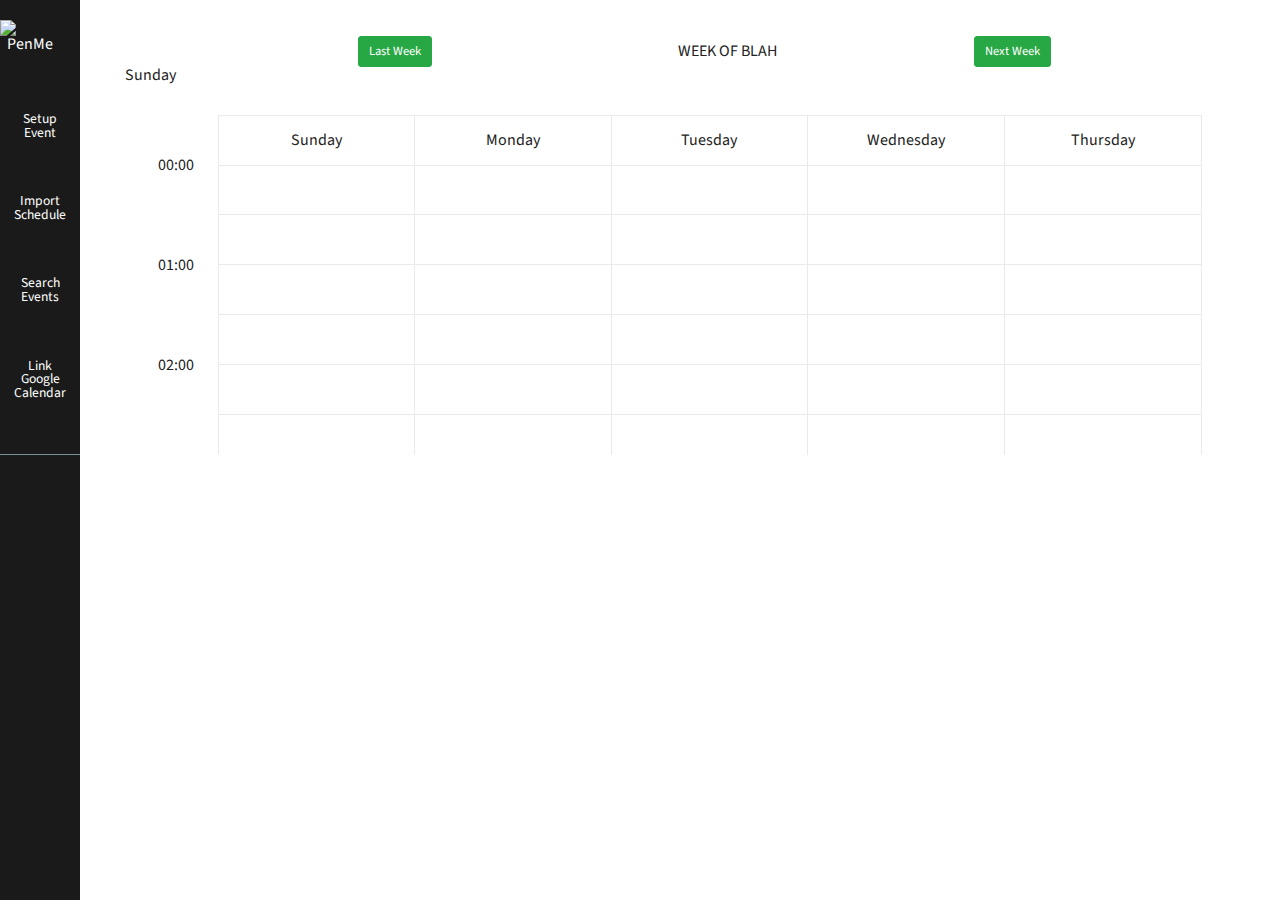
==== commit 5480e296: "change nav bar to a side menu bar" ====
--- a/index.html
+++ b/index.html
@@ -12,7 +12,8 @@
         crossorigin="anonymous">
     <!-- Stylesheet -->
     <link rel="stylesheet" type="text/css" href="css/index.css">
-    <link rel="stylesheet" type="text/css" href="css/styles.css">
+    <!-- <link rel="stylesheet" type="text/css" href="css/style.css"> -->
+    <link rel="stylesheet" href="css/style4.css">
     <link rel="stylesheet" type="text/css" href="css/search.css">
 
     <!-- Calendar stuff -->
@@ -32,329 +33,401 @@
         crossorigin="anonymous"></script>
     <script src="https://maxcdn.bootstrapcdn.com/bootstrap/4.0.0/js/bootstrap.min.js" integrity="sha384-JZR6Spejh4U02d8jOt6vLEHfe/JQGiRRSQQxSfFWpi1MquVdAyjUar5+76PVCmYl"
         crossorigin="anonymous"></script>
+    <script defer src="https://use.fontawesome.com/releases/v5.0.8/js/all.js" integrity="sha384-SlE991lGASHoBfWbelyBPLsUlwY1GwNDJo3jSJO04KZ33K2bwfV9YBauFfnzvynJ" crossorigin="anonymous"></script>        
 
 </head>
 
+        <div class="wrapper">
+
+            <!-- Sidebar Holder -->
+            <nav id="sidebar" class="active">
+
+               <!-- Sidebar Header -->
+                <div class="sidebar-header">
+                  <h3>Menu</h3>
+                  <div class="img-collapse">
+                    <img src="img/penme.png" alt="PenMe">
+                  </div>
+                </div>
+
+                <ul class="list-unstyled components">
+
+                  <li>
+                    
+                    <a href="setup.html" aria-expanded="false">
+                      Setup Event
+                      <div class="menuIcons"><i class="fas fa-plus"></i></div>
+                    </a>
+
+                  </li>
+
+                  <li>
+                    
+                    <a href="import.html" aria-expanded="false">
+                      Import Schedule
+                      <div class="menuIcons"><i class="fas fa-upload"></i></div>
+                    </a>
+
+                  </li>
+
+                  <li>
+                    
+                    <a href="searchevents.html" aria-expanded="false">
+                      Search Events
+                      <div class="menuIcons"><i class="fas fa-search"></i></div>
+                    </a>
+
+                  </li>
+
+                  <li>
+                    
+                    <a href="g-calendar.html" aria-expanded="false">
+                      Link Google Calendar
+                      <div class="menuIcons"><i class="fas fa-calendar-alt"></i></div>
+                    </a>
+
+                  </li>
+
+                </ul>
+
+            </nav>
+
+            <!-- Page Content Holder -->
+            <div id="content">
+
+              <!-- Main Content -->
+              <div class="container">
+                  <br>
+                  <div class="row justify-content-center align-items-center">
+                      <div class="col-3 text-center">
+                          <button class="btn btn-success btn-lg" id="last_wk_btn">Last Week</button>
+                      </div>
+                      <div class="col-4 text-center" id="week_text">
+                          WEEK OF BLAH
+                      </div>
+                      <div class="col-2 text-center">
+                          <button class="btn btn-success btn-lg" id="next_wk_btn">Next Week</button>
+                      </div>
+                  </div>
+                  <ul>
+                                      <li class="events-group">
+                                  <div class="top-info">
+                                      <span>
+                                          Sunday<br>
+                                          <p id="date-label-11"></p>
+                                      </span>
+                                  </div>
+                              </li>
+                  
+                  </ul>
+              </div>
+              <div id="calendar">
+                  <!-- Toolbar with date information displayed here -->
+                  <div class="toolbar">
+                  </div>
+                  <!-- Calendar displayed here-->
+
+                  <div id="schedule" class="cd-schedule loading pre-scrollable">
+                      <div class="timeline">
+                          <ul>
+                              <li id="000">
+                                  <span>00:00</span>
+                              </li>
+                              <li id="030">
+                                  <span>00:30</span>
+                              </li>
+                              <li id="100">
+                                  <span>01:00</span>
+                              </li>
+                              <li id="130">
+                                  <span>01:30</span>
+                              </li>
+                              <li id="200">
+                                  <span>02:00</span>
+                              </li>
+                              <li id="230">
+                                  <span>02:30</span>
+                              </li>
+                              <li id="300">
+                                  <span id="300">03:00</span>
+                              </li>
+                              <li id="330">
+                                  <span>03:30</span>
+                              </li>
+                              <li id="400">
+                                  <span>04:00</span>
+                              </li>
+                              <li id="430">
+                                  <span>04:30</span>
+                              </li>
+                              <li id="500">
+                                  <span>05:00</span>
+                              </li>
+                              <li id="530">
+                                  <span>05:30</span>
+                              </li>
+                              <li id="600">
+                                  <span>06:00</span>
+                              </li>
+                              <li id="630">
+                                  <span>06:30</span>
+                              </li>
+                              <li id="700">
+                                  <span>07:00</span>
+                              </li>
+                              <li id="730">
+                                  <span>07:30</span>
+                              </li>
+                              <li id="800">
+                                  <span>08:00</span>
+                              </li>
+                              <li id="830">
+                                  <span>08:30</span>
+                              </li>
+                              <li id="900">
+                                  <span>09:00</span>
+                              </li>
+                              <li id="930">
+                                  <span>09:30</span>
+                              </li>
+                              <li id="1000">
+                                  <span>10:00</span>
+                              </li>
+                              <li id="1030">
+                                  <span>10:30</span>
+                              </li>
+                              <li id="1100">
+                                  <span>11:00</span>
+                              </li>
+                              <li id="1130">
+                                  <span>11:30</span>
+                              </li>
+                              <li id="1200">
+                                  <span>12:00</span>
+                              </li>
+                              <li id="1230">
+                                  <span>12:30</span>
+                              </li>
+                              <li id="1300">
+                                  <span>13:00</span>
+                              </li>
+                              <li id="1330">
+                                  <span>13:30</span>
+                              </li>
+                              <li id="1400">
+                                  <span>14:00</span>
+                              </li>
+                              <li id="1430">
+                                  <span>14:30</span>
+                              </li>
+                              <li id="1500">
+                                  <span>15:00</span>
+                              </li>
+                              <li id="1530">
+                                  <span>15:30</span>
+                              </li>
+                              <li id="1600">
+                                  <span>16:00</span>
+                              </li>
+                              <li id="1630">
+                                  <span>16:30</span>
+                              </li>
+                              <li id="1700">
+                                  <span>17:00</span>
+                              </li>
+                              <li id="1730">
+                                  <span>17:30</span>
+                              </li>
+                              <li id="1800">
+                                  <span>18:00</span>
+                              </li>
+                              <li id="1830">
+                                  <span>18:30</span>
+                              </li>
+                              <li id="1900">
+                                  <span>19:00</span>
+                              </li>
+                              <li id="1930">
+                                  <span>19:30</span>
+                              </li>
+                              <li id="2000">
+                                  <span>20:00</span>
+                              </li>
+                              <li id="2030">
+                                  <span>20:30</span>
+                              </li>
+                              <li id="2100">
+                                  <span>21:00</span>
+                              </li>
+                              <li id="2130">
+                                  <span>21:30</span>
+                              </li>
+                              <li id="2200">
+                                  <span>22:00</span>
+                              </li>
+                              <li id="2230">
+                                  <span>22:30</span>
+                              </li>
+                              <li id="2300">
+                                  <span>23:00</span>
+                              </li>
+                              <li id="2330">
+                                  <span>23:30</span>
+                              </li>
+                              <li id="2400">
+                                  <span>24:00</span>
+                              </li>
+                              <li>
+                                  <span id="2430">24:30</span>
+                              </li>
+                          </ul>
+                      </div>
+                      <!-- .timeline -->
+
+                      <div class="events">
+                          <ul>
+                              <li class="events-group">
+                                  <div class="top-info">
+                                      <span>
+                                          Sunday<br>
+                                          <p id="date-label-0"></p>
+                                      </span>
+                                  </div>
+
+                                  <ul id="SundayInfo">
+
+                                  </ul>
+                              </li>
+                              <li class="events-group">
+                                  <div class="top-info">
+                                      <span>
+                                          Monday<br>
+                                          <p id="date-label-1"></p>
+                                      </span>
+                                  </div>
+
+                                  <ul id="MondayInfo">
+
+                                  </ul>
+                              </li>
+
+                              <li class="events-group">
+                                  <div class="top-info">
+                                      <span>
+                                          Tuesday<br>
+                                          <p id="date-label-2"></p>
+                                      </span>
+                                  </div>
+
+                                  <ul id="TuesdayInfo">
+
+                                  </ul>
+                              </li>
+
+                              <li class="events-group">
+                                  <div class="top-info">
+                                      <span>
+                                          Wednesday<br>
+                                          <p id="date-label-3"></p>
+                                      </span>
+                                  </div>
+
+                                  <ul id="WednesdayInfo">
+
+                                  </ul>
+                              </li>
+
+                              <li class="events-group">
+                                  <div class="top-info">
+                                      <span>
+                                          Thursday<br>
+                                          <p id="date-label-4"></p>
+                                      </span>
+                                  </div>
+
+                                  <ul id="ThursdayInfo">
+
+                                  </ul>
+                              </li>
+
+                              <li class="events-group">
+                                  <div class="top-info">
+                                      <span>
+                                          Friday<br>
+                                          <p id="date-label-5"></p>
+                                      </span>
+                                  </div>
+
+                                  <ul id="FridayInfo">
+
+                                  </ul>
+                              </li>
+                              <li class="events-group">
+                                  <div class="top-info">
+                                      <span>
+                                          Saturday<br>
+                                          <p id="date-label-6"></p>
+                                      </span>
+                                  </div>
+
+                                  <ul id="SaturdayInfo">
+
+                                  </ul>
+                              </li>
+                          </ul>
+                      </div>
+
+                      <div class="event-modal">
+                          <header class="header">
+                              <div class="content">
+                                  <span class="event-date"></span>
+                                  <h3 class="event-name"></h3>
+                              </div>
+
+                              <div class="header-bg"></div>
+                          </header>
+
+                          <div class="body">
+                              <p id="eventID"></p>
+                              <div class="event-info">
+                                  <p id="event-text"></p>
+                                  <div id="indexBtns">
+                                    <button class="btn-lg" id="editEvent" name="event">Edit Event</button>
+                                    <button class="btn-lg" id="deleteBtn">Delete Event</button>
+                                  </div>
+                              </div>
+
+                              <div class="body-bg"></div>
+                          </div>
+
+                          <a href="#0" class="close">Close</a>
+                      </div>
+
+                      <!--TODO: IMPORT CLASS FOR MODAL OR MAKE IT CLEAR -->
+                      <div id="eventEditModal" class="modal">
+                          <div class="modalContent">
+                              <div class="editModalContent" id="editFormDiv">
+                                  <form id="editForm">
+
+                                  </form>
+
+                                  <button id="eventEditSave" class="btn btn-lg">Save</button>
+                                  <button id="eventEditCancel" class="btn btn-lg">Cancel</button>
+                              </div>
+                          </div>
+
+                      </div>
+
+                      <div class="cover-layer"></div>
+                  </div>
+                  <!-- .cd-schedule -->
+              </div>
+
+          </div>
+
+      </div>
+
 <body>
-    <nav class="navbar navbar-expand-lg navbar-dark bg-dark">
-        <a href="index.html" class="navbar-brand">PenMe</a>
-        <button class="navbar-toggler" type="button" data-toggle="collapse" data-target="#navbarSupportedContent" aria-controls="navbarSupportedContent"
-            aria-expanded="false" aria-label="Toggle navigation">
-            <span class="navbar-toggler-icon"></span>
-        </button>
-        <div class="collapse navbar-collapse" id="navbarSupportedContent">
-            <ul class="navbar-nav mr-auto">
-              <li class="nav-item active">
-                <a class="nav-link" href="#">Home 
-                  <span class="sr-only">(current)</span>
-                </a>
-              </li>
-              <li class="nav-item">
-                  <a id="setup-nav-btn" class="nav-link" href="setup.html">Setup Event</a>
-              </li>
-              <li class="nav-item">
-                  <a id="import-nav-btn" class="nav-link" href="import.html">Import Schedule</a>
-              </li>
-              <li class="nav-item">
-                  <a id="search-nav-btn" class="nav-link" href="searchevents.html">Search Events</a>
-              </li>
-              <li class="nav-item">
-                  <a id="gcal-nav-btn" class="nav-link" href="g-calendar.html">Link Google Calendar</a>
-              </li>                              
-            </ul>
-
-            <ul class="navbar-nav">
-                <li class="nav-item">
-                    <a class="nav-link sign-up-btn" href="sign.html">Sign Up</a>
-                </li>
-                <li class="nav-item">
-                    <a class="nav-link login-btn" href="login.html">Log In</a>
-                </li>
-                <li class="nav-item">
-                    <a class="nav-link logout-btn" href="javascript:void(0)">Log Out</a>
-                </li>
-            </ul>
-        </div>
-    </nav>
-
-    <!-- Main Content -->
-    <div class="container">
-        <br>
-        <div class="row justify-content-center align-items-center">
-            <div class="col-3 text-center">
-                <button class="btn btn-success btn-lg" id="last_wk_btn">Last Week</button>
-            </div>
-            <div class="col-4 text-center">
-
-            </div>
-            <div class="col-2 text-center">
-                <button class="btn btn-success btn-lg" id="next_wk_btn">Next Week</button>
-            </div>
-        </div>
-    </div>
-    <div id="calendar">
-        <!-- Toolbar with date information displayed here -->
-        <div class="toolbar">
-
-        </div>
-        <!-- Calendar displayed here-->
-
-        <div class="cd-schedule loading">
-            <div class="timeline">
-                <ul>
-                    <li>
-                        <span>00:00</span>
-                    </li>
-                    <li>
-                        <span>00:30</span>
-                    </li>
-                    <li>
-                        <span>01:00</span>
-                    </li>
-                    <li>
-                        <span>01:30</span>
-                    </li>
-                    <li>
-                        <span>02:00</span>
-                    </li>
-                    <li>
-                        <span>02:30</span>
-                    </li>
-                    <li>
-                        <span>03:00</span>
-                    </li>
-                    <li>
-                        <span>03:30</span>
-                    </li>
-                    <li>
-                        <span>04:00</span>
-                    </li>
-                    <li>
-                        <span>04:30</span>
-                    </li>
-                    <li>
-                        <span>05:00</span>
-                    </li>
-                    <li>
-                        <span>05:30</span>
-                    </li>
-                    <li>
-                        <span>06:00</span>
-                    </li>
-                    <li>
-                        <span>06:30</span>
-                    </li>
-                    <li>
-                        <span>07:00</span>
-                    </li>
-                    <li>
-                        <span>07:30</span>
-                    </li>
-                    <li>
-                        <span>08:00</span>
-                    </li>
-                    <li>
-                        <span>08:30</span>
-                    </li>
-                    <li>
-                        <span>09:00</span>
-                    </li>
-                    <li>
-                        <span>09:30</span>
-                    </li>
-                    <li>
-                        <span>10:00</span>
-                    </li>
-                    <li>
-                        <span>10:30</span>
-                    </li>
-                    <li>
-                        <span>11:00</span>
-                    </li>
-                    <li>
-                        <span>11:30</span>
-                    </li>
-                    <li>
-                        <span>12:00</span>
-                    </li>
-                    <li>
-                        <span>12:30</span>
-                    </li>
-                    <li>
-                        <span>13:00</span>
-                    </li>
-                    <li>
-                        <span>13:30</span>
-                    </li>
-                    <li>
-                        <span>14:00</span>
-                    </li>
-                    <li>
-                        <span>14:30</span>
-                    </li>
-                    <li>
-                        <span>15:00</span>
-                    </li>
-                    <li>
-                        <span>15:30</span>
-                    </li>
-                    <li>
-                        <span>16:00</span>
-                    </li>
-                    <li>
-                        <span>16:30</span>
-                    </li>
-                    <li>
-                        <span>17:00</span>
-                    </li>
-                    <li>
-                        <span>17:30</span>
-                    </li>
-                    <li>
-                        <span>18:00</span>
-                    </li>
-                    <li>
-                        <span>18:30</span>
-                    </li>
-                    <li>
-                        <span>19:00</span>
-                    </li>
-                    <li>
-                        <span>19:30</span>
-                    </li>
-                    <li>
-                        <span>20:00</span>
-                    </li>
-                    <li>
-                        <span>20:30</span>
-                    </li>
-                    <li>
-                        <span>21:00</span>
-                    </li>
-                    <li>
-                        <span>21:30</span>
-                    </li>
-                    <li>
-                        <span>22:00</span>
-                    </li>
-                    <li>
-                        <span>22:30</span>
-                    </li>
-                    <li>
-                        <span>23:00</span>
-                    </li>
-                    <li>
-                        <span>23:30</span>
-                    </li>
-                    <li>
-                        <span>24:00</span>
-                    </li>
-                    <li>
-                        <span>24:30</span>
-                    </li>
-                </ul>
-            </div>
-            <!-- .timeline -->
-
-            <div class="events">
-                <ul>
-                    <li class="events-group">
-                        <div class="top-info">
-                            <span>Monday</span>
-                        </div>
-
-                        <ul id="MondayInfo">
-
-                        </ul>
-                    </li>
-
-                    <li class="events-group">
-                        <div class="top-info">
-                            <span>Tuesday</span>
-                        </div>
-
-                        <ul id="TuesdayInfo">
-
-                        </ul>
-                    </li>
-
-                    <li class="events-group">
-                        <div class="top-info">
-                            <span>Wednesday</span>
-                        </div>
-
-                        <ul id="WednesdayInfo">
-
-                        </ul>
-                    </li>
-
-                    <li class="events-group">
-                        <div class="top-info">
-                            <span>Thursday</span>
-                        </div>
-
-                        <ul id="ThursdayInfo">
-
-                        </ul>
-                    </li>
-
-                    <li class="events-group">
-                        <div class="top-info">
-                            <span>Friday</span>
-                        </div>
-
-                        <ul id="FridayInfo">
-
-                        </ul>
-                    </li>
-                </ul>
-            </div>
-
-            <div class="event-modal">
-                <header class="header">
-                    <div class="content">
-                        <span class="event-date"></span>
-                        <h3 class="event-name"></h3>
-                    </div>
-
-                    <div class="header-bg"></div>
-                </header>
-
-                <div class="body">
-                    <p id="eventID"></p>
-                    <div class="event-info">
-                        <p id="event-text"></p>
-                        <div id="indexBtns">
-                          <button class="btn-lg" id="editEvent" name="event">Edit Event</button>
-                          <button class="btn-lg" id="deleteBtn">Delete Event</button>
-                        </div>
-                    </div>
-
-                    <div class="body-bg"></div>
-                </div>
-
-                <a href="#0" class="close">Close</a>
-            </div>
-
-            <!--TODO: IMPORT CLASS FOR MODAL OR MAKE IT CLEAR -->
-            <div id="eventEditModal" class="modal">
-                <div class="modalContent">
-                    <div class="editModalContent" id="editFormDiv">
-                        <form id="editForm">
-
-                        </form>
-
-                        <button id="eventEditSave" class="btn btn-lg">Save</button>
-                        <button id="eventEditCancel" class="btn btn-lg">Cancel</button>
-                    </div>
-                </div>
-
-            </div>
-
-            <div class="cover-layer"></div>
-        </div>
-        <!-- .cd-schedule -->
-    </div>
 
     <script type="text/javascript" src="js/firebase-app.js"></script>
     <script type="text/javascript" src="js/firebase-database.js"></script>
--- a/css/index.css
+++ b/css/index.css
@@ -206,7 +206,7 @@
   display: block;
   margin: 0 auto;
   margin-top: 70px;
-  width: 40%;
+  width: 50%;
   background-color: #85b440;
   color: #fff;
 }
@@ -425,4 +425,4 @@
 
 .right-aligned {
   text-align: right;
-}
+}--- a/css/style4.css
+++ b/css/style4.css
@@ -0,0 +1,256 @@
+/*
+    DEMO STYLE
+*/
+@import "https://fonts.googleapis.com/css?family=Poppins:300,400,500,600,700";
+
+
+body {
+    font-family: 'Poppins', sans-serif;
+    background: #fafafa;
+}
+
+p {
+    font-family: 'Poppins', sans-serif;
+    font-size: 1.1em;
+    font-weight: 300;
+    line-height: 1.7em;
+    color: #999;
+}
+
+a, a:hover, a:focus {
+    color: inherit;
+    text-decoration: none;
+    transition: all 0.3s;
+}
+
+.navbar {
+    padding: 15px 10px;
+    background: #fff;
+    border: none;
+    border-radius: 0;
+    margin-bottom: 40px;
+    box-shadow: 1px 1px 3px rgba(0, 0, 0, 0.1);
+}
+
+.navbar-btn {
+    box-shadow: none;
+    outline: none !important;
+    border: none;
+}
+
+.line {
+    width: 100%;
+    height: 1px;
+    border-bottom: 1px dashed #ddd;
+    margin: 40px 0;
+}
+
+i, span {
+    display: inline-block;
+}
+
+/* ---------------------------------------------------
+    SIDEBAR STYLE
+----------------------------------------------------- */
+.wrapper {
+    display: flex;
+    align-items: stretch;
+}
+
+#sidebar {
+    min-width: 250px;
+    max-width: 250px;
+    background: #1a1a1a;
+    color: #fff;
+    transition: all 0.3s;
+}
+
+#sidebar.active {
+    min-width: 80px;
+    max-width: 80px;
+    text-align: center;
+}
+
+#sidebar.active .sidebar-header h3, #sidebar.active .CTAs {
+    display: none;
+}
+
+#sidebar .sidebar-header h3
+{
+    text-align: center;
+    font-weight: bold;
+    font-size: 38px;
+}
+
+#sidebar.active .sidebar-header strong {
+    display: block;
+}
+
+#sidebar ul li a {
+    text-align: left;
+}
+
+#sidebar.active ul li a {
+    padding: 20px 10px;
+    text-align: center;
+    font-size: 0.85em;
+}
+
+#sidebar.active ul li a i {
+    margin-right:  0;
+    display: block;
+    font-size: 1.8em;
+    margin-bottom: 5px;
+}
+
+#sidebar.active ul ul a {
+    padding: 10px !important;
+}
+
+#sidebar.active a[aria-expanded="false"]::before, #sidebar.active a[aria-expanded="true"]::before {
+    top: auto;
+    bottom: 5px;
+    right: 50%;
+    -webkit-transform: translateX(50%);
+    -ms-transform: translateX(50%);
+    transform: translateX(50%);
+}
+
+#sidebar .sidebar-header {
+    padding: 20px;
+    background: #1a1a1a;
+}
+
+#sidebar .sidebar-header strong {
+    display: none;
+    font-size: 1.8em;
+}
+
+#sidebar ul.components {
+    padding: 20px 0;
+    border-bottom: 1px solid #78909C;
+}
+
+#sidebar ul li a {
+    padding: 10px;
+    font-size: 1.1em;
+    display: block;
+    color: #fff;
+}
+#sidebar ul li a:hover {
+    color: #78909C;
+    background: #fff;
+}
+#sidebar ul li a i {
+    margin-right: 10px;
+}
+
+#sidebar ul li.active > a, a[aria-expanded="true"] {
+    color: #fff;
+    background: #a1a1a1;
+}
+
+
+a[data-toggle="collapse"] {
+    position: relative;
+}
+
+a[aria-expanded="false"]::before, a[aria-expanded="true"]::before {
+    content: '\e259';
+    display: block;
+    position: absolute;
+    right: 20px;
+    font-family: 'Glyphicons Halflings';
+    font-size: 0.6em;
+}
+a[aria-expanded="true"]::before {
+    content: '\e260';
+}
+
+.img-collapse 
+{
+    margin-left: -20px;
+}
+
+.img-collapse img
+{
+    width: 80px;
+}
+
+
+ul ul a {
+    font-size: 0.9em !important;
+    padding-left: 30px !important;
+    /*background: #6d7fcc;*/
+}
+
+.menuIcons
+{
+    padding-top: 10px;
+    font-size: 18px;
+}
+
+/* ---------------------------------------------------
+    CONTENT STYLE
+----------------------------------------------------- */
+#content {
+
+    width: 100%;
+    padding: 20px;
+    min-height: 100vh;
+    transition: all 0.3s;
+}
+
+
+/* ---------------------------------------------------
+    MEDIAQUERIES
+----------------------------------------------------- */
+@media (max-width: 768px) {
+    #sidebar {
+        min-width: 80px;
+        max-width: 80px;
+        text-align: center;
+        margin-left: -80px !important ;
+    }
+    a[aria-expanded="false"]::before, a[aria-expanded="true"]::before {
+        top: auto;
+        bottom: 5px;
+        right: 50%;
+        -webkit-transform: translateX(50%);
+        -ms-transform: translateX(50%);
+        transform: translateX(50%);
+    }
+    #sidebar.active {
+        margin-left: 0 !important;
+    }
+
+    #sidebar .sidebar-header strong {
+        display: block;
+    }
+
+    #sidebar ul li a {
+        padding: 20px 10px;
+    }
+
+    #sidebar ul li a span {
+        font-size: 0.85em;
+    }
+    #sidebar ul li a i {
+        margin-right:  0;
+        display: block;
+    }
+
+    #sidebar ul ul a {
+        padding: 10px !important;
+    }
+
+    #sidebar ul li a i {
+        font-size: 1.3em;
+    }
+    #sidebar {
+        margin-left: 0;
+    }
+    #sidebarCollapse span {
+        display: none;
+    }
+}
--- a/css/search.css
+++ b/css/search.css
@@ -28,6 +28,36 @@
 }
 
 #searchTable tr.header, #searchTable tr:hover {
+    /* Add a grey background color to the table header and on hover */
+    background-color: #f1f1f1;
+}
+
+.expiredTitle
+{
+    margin-top: 2.5%;
+    text-align: center;
+    display: none; /*don't display initially (display if expired event detected)*/
+}
+
+#expiredSearchTable {
+    border-collapse: collapse; /* Collapse borders */
+    width: 100%; /* Full-width */
+    border: 1px solid #ddd; /* Add a grey border */
+    font-size: 18px; /* Increase font-size */
+    display: none; /*don't display initially (display if expired event detected);*/
+}
+
+#expiredSearchTable th, #expiredSearchTable td {
+    text-align: left; /* Left-align text */
+    padding: 12px; /* Add padding */
+}
+
+#expiredSearchTable tr {
+    /* Add a bottom border to all table rows */
+    border-bottom: 1px solid #ddd; 
+}
+
+#expiredSearchTable tr.header, #expiredSearchTable tr:hover {
     /* Add a grey background color to the table header and on hover */
     background-color: #f1f1f1;
 }
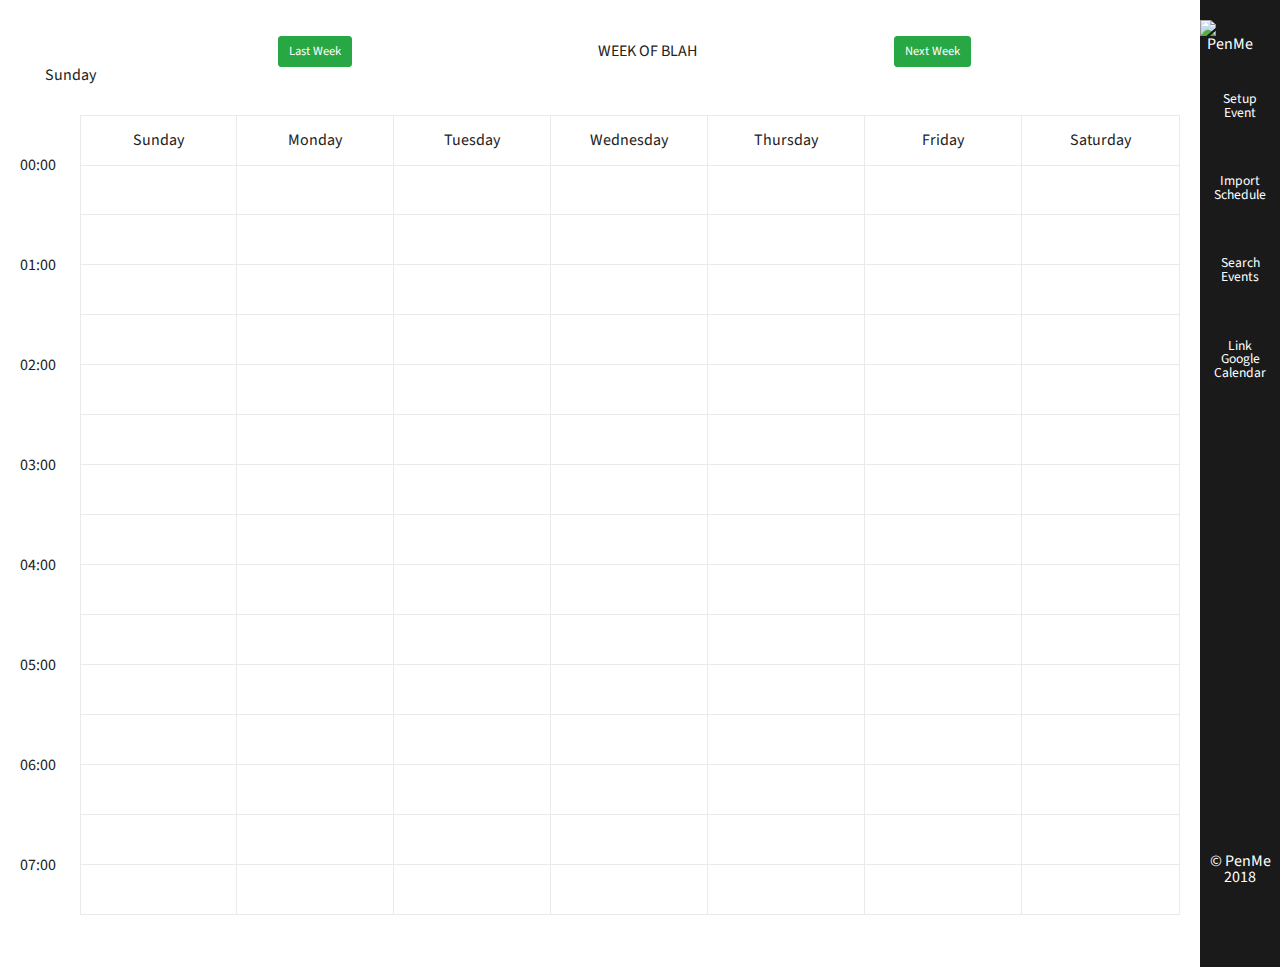
==== commit eb471a6d: "Add sidebar menu to right side and make calendar full width. Also removed recurring events and timez" ====
--- a/index.html
+++ b/index.html
@@ -39,6 +39,338 @@
 
         <div class="wrapper">
 
+            <!-- Page Content Holder -->
+            <div id="content">
+
+              <!-- Main Content -->
+              <div class="container">
+                  <br>
+                  <div class="row justify-content-center align-items-center">
+                      <div class="col-3 text-center">
+                          <button class="btn btn-success btn-lg" id="last_wk_btn">Last Week</button>
+                      </div>
+                      <div class="col-4 text-center" id="week_text">
+                          WEEK OF BLAH
+                      </div>
+                      <div class="col-2 text-center">
+                          <button class="btn btn-success btn-lg" id="next_wk_btn">Next Week</button>
+                      </div>
+                  </div>
+                  <ul>
+                      <li class="events-group">
+                        <div class="top-info">
+                            <span>
+                                Sunday<br>
+                                <p id="date-label-11"></p>
+                            </span>
+                        </div>
+                      </li>
+                  </ul>
+              </div>
+              <div id="calendar">
+                  <!-- Toolbar with date information displayed here -->
+                  <div class="toolbar">
+                  </div>
+                  <!-- Calendar displayed here-->
+
+                  <div id="schedule" class="cd-schedule loading pre-scrollable">
+                      <div class="timeline">
+                          <ul>
+                              <li id="000">
+                                  <span>00:00</span>
+                              </li>
+                              <li id="030">
+                                  <span>00:30</span>
+                              </li>
+                              <li id="100">
+                                  <span>01:00</span>
+                              </li>
+                              <li id="130">
+                                  <span>01:30</span>
+                              </li>
+                              <li id="200">
+                                  <span>02:00</span>
+                              </li>
+                              <li id="230">
+                                  <span>02:30</span>
+                              </li>
+                              <li id="300">
+                                  <span id="300">03:00</span>
+                              </li>
+                              <li id="330">
+                                  <span>03:30</span>
+                              </li>
+                              <li id="400">
+                                  <span>04:00</span>
+                              </li>
+                              <li id="430">
+                                  <span>04:30</span>
+                              </li>
+                              <li id="500">
+                                  <span>05:00</span>
+                              </li>
+                              <li id="530">
+                                  <span>05:30</span>
+                              </li>
+                              <li id="600">
+                                  <span>06:00</span>
+                              </li>
+                              <li id="630">
+                                  <span>06:30</span>
+                              </li>
+                              <li id="700">
+                                  <span>07:00</span>
+                              </li>
+                              <li id="730">
+                                  <span>07:30</span>
+                              </li>
+                              <li id="800">
+                                  <span>08:00</span>
+                              </li>
+                              <li id="830">
+                                  <span>08:30</span>
+                              </li>
+                              <li id="900">
+                                  <span>09:00</span>
+                              </li>
+                              <li id="930">
+                                  <span>09:30</span>
+                              </li>
+                              <li id="1000">
+                                  <span>10:00</span>
+                              </li>
+                              <li id="1030">
+                                  <span>10:30</span>
+                              </li>
+                              <li id="1100">
+                                  <span>11:00</span>
+                              </li>
+                              <li id="1130">
+                                  <span>11:30</span>
+                              </li>
+                              <li id="1200">
+                                  <span>12:00</span>
+                              </li>
+                              <li id="1230">
+                                  <span>12:30</span>
+                              </li>
+                              <li id="1300">
+                                  <span>13:00</span>
+                              </li>
+                              <li id="1330">
+                                  <span>13:30</span>
+                              </li>
+                              <li id="1400">
+                                  <span>14:00</span>
+                              </li>
+                              <li id="1430">
+                                  <span>14:30</span>
+                              </li>
+                              <li id="1500">
+                                  <span>15:00</span>
+                              </li>
+                              <li id="1530">
+                                  <span>15:30</span>
+                              </li>
+                              <li id="1600">
+                                  <span>16:00</span>
+                              </li>
+                              <li id="1630">
+                                  <span>16:30</span>
+                              </li>
+                              <li id="1700">
+                                  <span>17:00</span>
+                              </li>
+                              <li id="1730">
+                                  <span>17:30</span>
+                              </li>
+                              <li id="1800">
+                                  <span>18:00</span>
+                              </li>
+                              <li id="1830">
+                                  <span>18:30</span>
+                              </li>
+                              <li id="1900">
+                                  <span>19:00</span>
+                              </li>
+                              <li id="1930">
+                                  <span>19:30</span>
+                              </li>
+                              <li id="2000">
+                                  <span>20:00</span>
+                              </li>
+                              <li id="2030">
+                                  <span>20:30</span>
+                              </li>
+                              <li id="2100">
+                                  <span>21:00</span>
+                              </li>
+                              <li id="2130">
+                                  <span>21:30</span>
+                              </li>
+                              <li id="2200">
+                                  <span>22:00</span>
+                              </li>
+                              <li id="2230">
+                                  <span>22:30</span>
+                              </li>
+                              <li id="2300">
+                                  <span>23:00</span>
+                              </li>
+                              <li id="2330">
+                                  <span>23:30</span>
+                              </li>
+                              <li id="2400">
+                                  <span>24:00</span>
+                              </li>
+                              <li>
+                                  <span id="2430">24:30</span>
+                              </li>
+                          </ul>
+                      </div>
+                      <!-- .timeline -->
+
+                      <div class="events">
+                          <ul>
+                              <li class="events-group">
+                                  <div class="top-info">
+                                      <span>
+                                          Sunday<br>
+                                          <p id="date-label-0"></p>
+                                      </span>
+                                  </div>
+
+                                  <ul id="SundayInfo">
+
+                                  </ul>
+                              </li>
+                              <li class="events-group">
+                                  <div class="top-info">
+                                      <span>
+                                          Monday<br>
+                                          <p id="date-label-1"></p>
+                                      </span>
+                                  </div>
+
+                                  <ul id="MondayInfo">
+
+                                  </ul>
+                              </li>
+
+                              <li class="events-group">
+                                  <div class="top-info">
+                                      <span>
+                                          Tuesday<br>
+                                          <p id="date-label-2"></p>
+                                      </span>
+                                  </div>
+
+                                  <ul id="TuesdayInfo">
+
+                                  </ul>
+                              </li>
+
+                              <li class="events-group">
+                                  <div class="top-info">
+                                      <span>
+                                          Wednesday<br>
+                                          <p id="date-label-3"></p>
+                                      </span>
+                                  </div>
+
+                                  <ul id="WednesdayInfo">
+
+                                  </ul>
+                              </li>
+
+                              <li class="events-group">
+                                  <div class="top-info">
+                                      <span>
+                                          Thursday<br>
+                                          <p id="date-label-4"></p>
+                                      </span>
+                                  </div>
+
+                                  <ul id="ThursdayInfo">
+
+                                  </ul>
+                              </li>
+
+                              <li class="events-group">
+                                  <div class="top-info">
+                                      <span>
+                                          Friday<br>
+                                          <p id="date-label-5"></p>
+                                      </span>
+                                  </div>
+
+                                  <ul id="FridayInfo">
+
+                                  </ul>
+                              </li>
+                              <li class="events-group">
+                                  <div class="top-info">
+                                      <span>
+                                          Saturday<br>
+                                          <p id="date-label-6"></p>
+                                      </span>
+                                  </div>
+
+                                  <ul id="SaturdayInfo">
+
+                                  </ul>
+                              </li>
+                          </ul>
+                      </div>
+
+                      <div class="event-modal">
+                          <header class="header">
+                              <div class="content">
+                                  <span class="event-date"></span>
+                                  <h3 class="event-name"></h3>
+                              </div>
+
+                              <div class="header-bg"></div>
+                          </header>
+
+                          <div class="body">
+                              <p id="eventID"></p>
+                              <div class="event-info">
+                                  <p id="event-text"></p>
+                                  <div id="indexBtns">
+                                    <button class="btn-lg" id="editEvent" name="event">Edit Event</button>
+                                    <button class="btn-lg" id="deleteBtn">Delete Event</button>
+                                  </div>
+                              </div>
+
+                              <div class="body-bg"></div>
+                          </div>
+
+                          <a href="#0" class="close">Close</a>
+                      </div>
+
+                      <!--TODO: IMPORT CLASS FOR MODAL OR MAKE IT CLEAR -->
+                      <div id="eventEditModal" class="modal">
+                          <div class="modalContent">
+                              <div class="editModalContent" id="editFormDiv">
+                                  <form id="editForm">
+
+                                  </form>
+
+                                  <button id="eventEditSave" class="btn btn-lg">Save</button>
+                                  <button id="eventEditCancel" class="btn btn-lg">Cancel</button>
+                              </div>
+                          </div>
+
+                      </div>
+
+                      <div class="cover-layer"></div>
+                  </div>
+                  <!-- .cd-schedule -->
+              </div>
+
+            </div>
+
             <!-- Sidebar Holder -->
             <nav id="sidebar" class="active">
 
@@ -50,7 +382,7 @@
                   </div>
                 </div>
 
-                <ul class="list-unstyled components">
+                <ul class="list-unstyled">
 
                   <li>
                     
@@ -90,340 +422,13 @@
 
                 </ul>
 
-            </nav>
-
-            <!-- Page Content Holder -->
-            <div id="content">
-
-              <!-- Main Content -->
-              <div class="container">
-                  <br>
-                  <div class="row justify-content-center align-items-center">
-                      <div class="col-3 text-center">
-                          <button class="btn btn-success btn-lg" id="last_wk_btn">Last Week</button>
-                      </div>
-                      <div class="col-4 text-center" id="week_text">
-                          WEEK OF BLAH
-                      </div>
-                      <div class="col-2 text-center">
-                          <button class="btn btn-success btn-lg" id="next_wk_btn">Next Week</button>
-                      </div>
-                  </div>
-                  <ul>
-                                      <li class="events-group">
-                                  <div class="top-info">
-                                      <span>
-                                          Sunday<br>
-                                          <p id="date-label-11"></p>
-                                      </span>
-                                  </div>
-                              </li>
+                <div class="footer">
                   
-                  </ul>
-              </div>
-              <div id="calendar">
-                  <!-- Toolbar with date information displayed here -->
-                  <div class="toolbar">
-                  </div>
-                  <!-- Calendar displayed here-->
-
-                  <div id="schedule" class="cd-schedule loading pre-scrollable">
-                      <div class="timeline">
-                          <ul>
-                              <li id="000">
-                                  <span>00:00</span>
-                              </li>
-                              <li id="030">
-                                  <span>00:30</span>
-                              </li>
-                              <li id="100">
-                                  <span>01:00</span>
-                              </li>
-                              <li id="130">
-                                  <span>01:30</span>
-                              </li>
-                              <li id="200">
-                                  <span>02:00</span>
-                              </li>
-                              <li id="230">
-                                  <span>02:30</span>
-                              </li>
-                              <li id="300">
-                                  <span id="300">03:00</span>
-                              </li>
-                              <li id="330">
-                                  <span>03:30</span>
-                              </li>
-                              <li id="400">
-                                  <span>04:00</span>
-                              </li>
-                              <li id="430">
-                                  <span>04:30</span>
-                              </li>
-                              <li id="500">
-                                  <span>05:00</span>
-                              </li>
-                              <li id="530">
-                                  <span>05:30</span>
-                              </li>
-                              <li id="600">
-                                  <span>06:00</span>
-                              </li>
-                              <li id="630">
-                                  <span>06:30</span>
-                              </li>
-                              <li id="700">
-                                  <span>07:00</span>
-                              </li>
-                              <li id="730">
-                                  <span>07:30</span>
-                              </li>
-                              <li id="800">
-                                  <span>08:00</span>
-                              </li>
-                              <li id="830">
-                                  <span>08:30</span>
-                              </li>
-                              <li id="900">
-                                  <span>09:00</span>
-                              </li>
-                              <li id="930">
-                                  <span>09:30</span>
-                              </li>
-                              <li id="1000">
-                                  <span>10:00</span>
-                              </li>
-                              <li id="1030">
-                                  <span>10:30</span>
-                              </li>
-                              <li id="1100">
-                                  <span>11:00</span>
-                              </li>
-                              <li id="1130">
-                                  <span>11:30</span>
-                              </li>
-                              <li id="1200">
-                                  <span>12:00</span>
-                              </li>
-                              <li id="1230">
-                                  <span>12:30</span>
-                              </li>
-                              <li id="1300">
-                                  <span>13:00</span>
-                              </li>
-                              <li id="1330">
-                                  <span>13:30</span>
-                              </li>
-                              <li id="1400">
-                                  <span>14:00</span>
-                              </li>
-                              <li id="1430">
-                                  <span>14:30</span>
-                              </li>
-                              <li id="1500">
-                                  <span>15:00</span>
-                              </li>
-                              <li id="1530">
-                                  <span>15:30</span>
-                              </li>
-                              <li id="1600">
-                                  <span>16:00</span>
-                              </li>
-                              <li id="1630">
-                                  <span>16:30</span>
-                              </li>
-                              <li id="1700">
-                                  <span>17:00</span>
-                              </li>
-                              <li id="1730">
-                                  <span>17:30</span>
-                              </li>
-                              <li id="1800">
-                                  <span>18:00</span>
-                              </li>
-                              <li id="1830">
-                                  <span>18:30</span>
-                              </li>
-                              <li id="1900">
-                                  <span>19:00</span>
-                              </li>
-                              <li id="1930">
-                                  <span>19:30</span>
-                              </li>
-                              <li id="2000">
-                                  <span>20:00</span>
-                              </li>
-                              <li id="2030">
-                                  <span>20:30</span>
-                              </li>
-                              <li id="2100">
-                                  <span>21:00</span>
-                              </li>
-                              <li id="2130">
-                                  <span>21:30</span>
-                              </li>
-                              <li id="2200">
-                                  <span>22:00</span>
-                              </li>
-                              <li id="2230">
-                                  <span>22:30</span>
-                              </li>
-                              <li id="2300">
-                                  <span>23:00</span>
-                              </li>
-                              <li id="2330">
-                                  <span>23:30</span>
-                              </li>
-                              <li id="2400">
-                                  <span>24:00</span>
-                              </li>
-                              <li>
-                                  <span id="2430">24:30</span>
-                              </li>
-                          </ul>
-                      </div>
-                      <!-- .timeline -->
-
-                      <div class="events">
-                          <ul>
-                              <li class="events-group">
-                                  <div class="top-info">
-                                      <span>
-                                          Sunday<br>
-                                          <p id="date-label-0"></p>
-                                      </span>
-                                  </div>
-
-                                  <ul id="SundayInfo">
-
-                                  </ul>
-                              </li>
-                              <li class="events-group">
-                                  <div class="top-info">
-                                      <span>
-                                          Monday<br>
-                                          <p id="date-label-1"></p>
-                                      </span>
-                                  </div>
-
-                                  <ul id="MondayInfo">
-
-                                  </ul>
-                              </li>
-
-                              <li class="events-group">
-                                  <div class="top-info">
-                                      <span>
-                                          Tuesday<br>
-                                          <p id="date-label-2"></p>
-                                      </span>
-                                  </div>
-
-                                  <ul id="TuesdayInfo">
-
-                                  </ul>
-                              </li>
-
-                              <li class="events-group">
-                                  <div class="top-info">
-                                      <span>
-                                          Wednesday<br>
-                                          <p id="date-label-3"></p>
-                                      </span>
-                                  </div>
-
-                                  <ul id="WednesdayInfo">
-
-                                  </ul>
-                              </li>
-
-                              <li class="events-group">
-                                  <div class="top-info">
-                                      <span>
-                                          Thursday<br>
-                                          <p id="date-label-4"></p>
-                                      </span>
-                                  </div>
-
-                                  <ul id="ThursdayInfo">
-
-                                  </ul>
-                              </li>
-
-                              <li class="events-group">
-                                  <div class="top-info">
-                                      <span>
-                                          Friday<br>
-                                          <p id="date-label-5"></p>
-                                      </span>
-                                  </div>
-
-                                  <ul id="FridayInfo">
-
-                                  </ul>
-                              </li>
-                              <li class="events-group">
-                                  <div class="top-info">
-                                      <span>
-                                          Saturday<br>
-                                          <p id="date-label-6"></p>
-                                      </span>
-                                  </div>
-
-                                  <ul id="SaturdayInfo">
-
-                                  </ul>
-                              </li>
-                          </ul>
-                      </div>
-
-                      <div class="event-modal">
-                          <header class="header">
-                              <div class="content">
-                                  <span class="event-date"></span>
-                                  <h3 class="event-name"></h3>
-                              </div>
-
-                              <div class="header-bg"></div>
-                          </header>
-
-                          <div class="body">
-                              <p id="eventID"></p>
-                              <div class="event-info">
-                                  <p id="event-text"></p>
-                                  <div id="indexBtns">
-                                    <button class="btn-lg" id="editEvent" name="event">Edit Event</button>
-                                    <button class="btn-lg" id="deleteBtn">Delete Event</button>
-                                  </div>
-                              </div>
-
-                              <div class="body-bg"></div>
-                          </div>
-
-                          <a href="#0" class="close">Close</a>
-                      </div>
-
-                      <!--TODO: IMPORT CLASS FOR MODAL OR MAKE IT CLEAR -->
-                      <div id="eventEditModal" class="modal">
-                          <div class="modalContent">
-                              <div class="editModalContent" id="editFormDiv">
-                                  <form id="editForm">
-
-                                  </form>
-
-                                  <button id="eventEditSave" class="btn btn-lg">Save</button>
-                                  <button id="eventEditCancel" class="btn btn-lg">Cancel</button>
-                              </div>
-                          </div>
-
-                      </div>
-
-                      <div class="cover-layer"></div>
-                  </div>
-                  <!-- .cd-schedule -->
-              </div>
-
-          </div>
+                  <span>&copy PenMe 2018</span> 
+
+                </div>
+
+            </nav>            
 
       </div>
 
--- a/css/index.css
+++ b/css/index.css
@@ -199,6 +199,7 @@
   width: 20%;
   background-color: #85b440;
   color: #fff;
+  font-size: 18px;
 }
 
 #form-add-attend-btn:focus,
--- a/css/style4.css
+++ b/css/style4.css
@@ -181,13 +181,19 @@
 ul ul a {
     font-size: 0.9em !important;
     padding-left: 30px !important;
-    /*background: #6d7fcc;*/
 }
 
 .menuIcons
 {
     padding-top: 10px;
     font-size: 18px;
+}
+
+.footer
+{
+    position: absolute;
+    bottom: 0;
+    padding-bottom: 15px;
 }
 
 /* ---------------------------------------------------
--- a/schedule-template/css/style.css
+++ b/schedule-template/css/style.css
@@ -23,6 +23,11 @@
   text-decoration: none;
 }
 
+.pre-scrollable
+{
+    max-height: 1000px;
+}
+
 /* -------------------------------- 
 
 Main Components 
@@ -41,8 +46,10 @@
 
 @media only screen and (min-width: 800px) {
   .cd-schedule {
-    width: 90%;
-    max-width: 1400px;
+    /*make calendar full width*/
+    width: 100%;
+    height: 800px;
+    /*max-width: 1400px;*/
     margin: 2em auto;
   }
   .cd-schedule::after {
@@ -185,7 +192,7 @@
     width: 100%;
   }
   .cd-schedule .events .events-group {
-    width: 20%;
+    width: 14.28%;
     float: left;
     border: 1px solid #EAEAEA;
     /* reset style */
@@ -299,11 +306,11 @@
 .cd-schedule .single-event[data-event="event-1"],
 .cd-schedule [data-event="event-1"] .header-bg {
   /* this is used to set a background color for the event and the modal window */
-  background: #577F92;
+  background: #10a036;
 }
 
 .cd-schedule .single-event[data-event="event-1"]:hover {
-  background: #618da1;
+  background: #10ba3d;
 }
 
 .cd-schedule .single-event[data-event="event-2"],
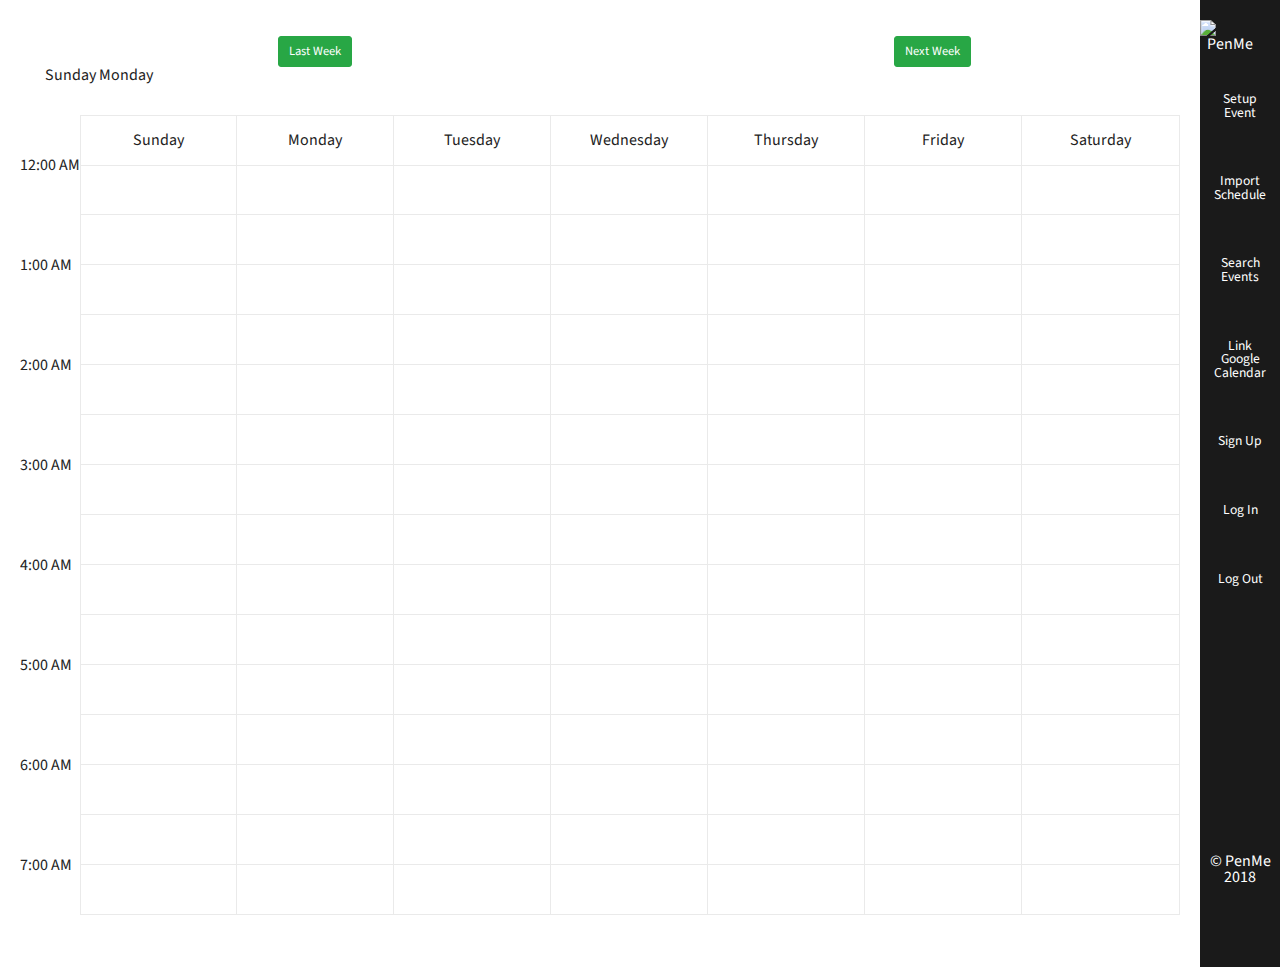
==== commit 37b3f902: "Added Modals to Sidebar/Other Changes" ====
--- a/index.html
+++ b/index.html
@@ -49,21 +49,29 @@
                       <div class="col-3 text-center">
                           <button class="btn btn-success btn-lg" id="last_wk_btn">Last Week</button>
                       </div>
-                      <div class="col-4 text-center" id="week_text">
-                          WEEK OF BLAH
+                      <div class="col-4 text-center" id="month_year_text">
+                          
                       </div>
                       <div class="col-2 text-center">
                           <button class="btn btn-success btn-lg" id="next_wk_btn">Next Week</button>
                       </div>
                   </div>
-                  <ul>
-                      <li class="events-group">
-                        <div class="top-info">
+                  <ul class="daysBar">
+                      <li>
+
                             <span>
                                 Sunday<br>
                                 <p id="date-label-11"></p>
                             </span>
-                        </div>
+
+                      </li>
+                      <li>
+
+                            <span>
+                                Monday<br>
+                                <p id="date-label-11"></p>
+                            </span>
+
                       </li>
                   </ul>
               </div>
@@ -76,155 +84,149 @@
                   <div id="schedule" class="cd-schedule loading pre-scrollable">
                       <div class="timeline">
                           <ul>
-                              <li id="000">
-                                  <span>00:00</span>
-                              </li>
-                              <li id="030">
+                              <li id="0:00">
+                                  <span>12:00 AM</span>
+                              </li>
+                              <li id="0:30">
                                   <span>00:30</span>
                               </li>
-                              <li id="100">
-                                  <span>01:00</span>
-                              </li>
-                              <li id="130">
+                              <li id="1:00">
+                                  <span>1:00 AM</span>
+                              </li>
+                              <li id="1:30">
                                   <span>01:30</span>
                               </li>
-                              <li id="200">
-                                  <span>02:00</span>
-                              </li>
-                              <li id="230">
+                              <li id="2:00">
+                                  <span>2:00 AM</span>
+                              </li>
+                              <li id="2:30">
                                   <span>02:30</span>
                               </li>
-                              <li id="300">
-                                  <span id="300">03:00</span>
-                              </li>
-                              <li id="330">
+                              <li id="3:00">
+                                  <span>3:00 AM</span>
+                              </li>
+                              <li id="3:30">
                                   <span>03:30</span>
                               </li>
-                              <li id="400">
-                                  <span>04:00</span>
-                              </li>
-                              <li id="430">
+                              <li id="4:00">
+                                  <span>4:00 AM</span>
+                              </li>
+                              <li id="4:30">
                                   <span>04:30</span>
                               </li>
-                              <li id="500">
-                                  <span>05:00</span>
-                              </li>
-                              <li id="530">
+                              <li id="5:00">
+                                  <span>5:00 AM</span>
+                              </li>
+                              <li id="5:30">
                                   <span>05:30</span>
                               </li>
-                              <li id="600">
-                                  <span>06:00</span>
-                              </li>
-                              <li id="630">
+                              <li id="6:00">
+                                  <span>6:00 AM</span>
+                              </li>
+                              <li id="6:30">
                                   <span>06:30</span>
                               </li>
-                              <li id="700">
-                                  <span>07:00</span>
-                              </li>
-                              <li id="730">
+                              <li id="7:00">
+                                  <span>7:00 AM</span>
+                              </li>
+                              <li id="7:30">
                                   <span>07:30</span>
                               </li>
-                              <li id="800">
-                                  <span>08:00</span>
-                              </li>
-                              <li id="830">
+                              <li id="8:00">
+                                  <span>8:00 AM</span>
+                              </li>
+                              <li id="8:30">
                                   <span>08:30</span>
                               </li>
-                              <li id="900">
-                                  <span>09:00</span>
-                              </li>
-                              <li id="930">
+                              <li id="9:00">
+                                  <span>9:00 AM</span>
+                              </li>
+                              <li id="9:30">
                                   <span>09:30</span>
                               </li>
-                              <li id="1000">
-                                  <span>10:00</span>
-                              </li>
-                              <li id="1030">
+                              <li id="10:00">
+                                  <span>10:00 AM</span>
+                              </li>
+                              <li id="10:30">
                                   <span>10:30</span>
                               </li>
-                              <li id="1100">
-                                  <span>11:00</span>
-                              </li>
-                              <li id="1130">
+                              <li id="11:00">
+                                  <span>11:00 AM </span>
+                              </li>
+                              <li id="11:30">
                                   <span>11:30</span>
                               </li>
-                              <li id="1200">
-                                  <span>12:00</span>
-                              </li>
-                              <li id="1230">
+                              <li id="12:00">
+                                  <span>12:00 PM</span>
+                              </li>
+                              <li id="12:30">
                                   <span>12:30</span>
                               </li>
-                              <li id="1300">
-                                  <span>13:00</span>
-                              </li>
-                              <li id="1330">
+                              <li id="13:00">
+                                  <span>1:00 PM</span>
+                              </li>
+                              <li id="13:30">
                                   <span>13:30</span>
                               </li>
-                              <li id="1400">
-                                  <span>14:00</span>
-                              </li>
-                              <li id="1430">
+                              <li id="14:00">
+                                  <span>2:00 PM</span>
+                              </li>
+                              <li id="14:30">
                                   <span>14:30</span>
                               </li>
-                              <li id="1500">
-                                  <span>15:00</span>
-                              </li>
-                              <li id="1530">
+                              <li id="15:00">
+                                  <span>3:00 PM</span>
+                              </li>
+                              <li id="15:30">
                                   <span>15:30</span>
                               </li>
-                              <li id="1600">
-                                  <span>16:00</span>
-                              </li>
-                              <li id="1630">
+                              <li id="16:00">
+                                  <span>4:00 PM</span>
+                              </li>
+                              <li id="16:30">
                                   <span>16:30</span>
                               </li>
-                              <li id="1700">
-                                  <span>17:00</span>
-                              </li>
-                              <li id="1730">
+                              <li id="17:00">
+                                  <span>5:00 PM</span>
+                              </li>
+                              <li id="17:30">
                                   <span>17:30</span>
                               </li>
-                              <li id="1800">
-                                  <span>18:00</span>
-                              </li>
-                              <li id="1830">
+                              <li id="18:00">
+                                  <span>6:00 PM</span>
+                              </li>
+                              <li id="18:30">
                                   <span>18:30</span>
                               </li>
-                              <li id="1900">
-                                  <span>19:00</span>
-                              </li>
-                              <li id="1930">
+                              <li id="19:00">
+                                  <span>7:00 PM</span>
+                              </li>
+                              <li id="19:30">
                                   <span>19:30</span>
                               </li>
-                              <li id="2000">
-                                  <span>20:00</span>
-                              </li>
-                              <li id="2030">
+                              <li id="20:00">
+                                  <span>8:00 PM</span>
+                              </li>
+                              <li id="20:30">
                                   <span>20:30</span>
                               </li>
-                              <li id="2100">
-                                  <span>21:00</span>
-                              </li>
-                              <li id="2130">
+                              <li id="21:00">
+                                  <span>9:00 PM</span>
+                              </li>
+                              <li id="21:30">
                                   <span>21:30</span>
                               </li>
-                              <li id="2200">
-                                  <span>22:00</span>
-                              </li>
-                              <li id="2230">
+                              <li id="22:00">
+                                  <span>10:00 PM</span>
+                              </li>
+                              <li id="22:30">
                                   <span>22:30</span>
                               </li>
-                              <li id="2300">
-                                  <span>23:00</span>
-                              </li>
-                              <li id="2330">
+                              <li id="23:00">
+                                  <span>11:00 PM</span>
+                              </li>
+                              <li id="23:30">
                                   <span>23:30</span>
-                              </li>
-                              <li id="2400">
-                                  <span>24:00</span>
-                              </li>
-                              <li>
-                                  <span id="2430">24:30</span>
                               </li>
                           </ul>
                       </div>
@@ -339,6 +341,7 @@
                                   <p id="event-text"></p>
                                   <div id="indexBtns">
                                     <button class="btn-lg" id="editEvent" name="event">Edit Event</button>
+                                    <span id="expiredSpan" style="display: none; color: red;"> Event is expired and can no longer be edited </span>
                                     <button class="btn-lg" id="deleteBtn">Delete Event</button>
                                   </div>
                               </div>
@@ -348,29 +351,296 @@
 
                           <a href="#0" class="close">Close</a>
                       </div>
-
-                      <!--TODO: IMPORT CLASS FOR MODAL OR MAKE IT CLEAR -->
-                      <div id="eventEditModal" class="modal">
-                          <div class="modalContent">
-                              <div class="editModalContent" id="editFormDiv">
-                                  <form id="editForm">
-
-                                  </form>
-
-                                  <button id="eventEditSave" class="btn btn-lg">Save</button>
-                                  <button id="eventEditCancel" class="btn btn-lg">Cancel</button>
-                              </div>
-                          </div>
-
-                      </div>
-
                       <div class="cover-layer"></div>
                   </div>
                   <!-- .cd-schedule -->
               </div>
 
             </div>
-
+<!--TODO: IMPORT CLASS FOR MODAL OR MAKE IT CLEAR -->
+<div id="eventEditModal" class="modal">
+    <div class="modalContent">
+        <div class="editModalContent" id="editFormDiv">
+            <form id="editForm">
+                
+            </form>
+            <div id="editModalContentButtons">
+              <button id="eventEditSave" class="btn btn-lg">Save</button>
+              <button id="eventEditCancel" class="btn btn-lg">Cancel</button>
+            </div>
+        </div>
+    </div>
+</div>
+<!-- Setup Events -->        
+            <div id="setupEventModal" class="modal">
+                <div class="modalContent">
+                    <div class="container img-container">
+                    
+                      <img class="img-responsive" src="img/penme.png">
+                    
+                    </div>
+                    <div class="container">
+                        
+                        <h1 id="new-event-title">Setup A New Event</h1>
+                        
+                        <div class="container event-container">
+                            
+                            <div class="row">
+                                
+                                <div class="col-md-12 calendar-col">
+                                    
+                                    <div class="col-md-6 date-col">
+                                        
+                                        <label id="dateLabel"> Event Date*:
+                                            <input type="date" id="datepicker" />
+                                        </label>
+                                        
+                                    </div>
+                                    
+                                    <div class="col-md-6 time-col">
+                                        
+                                        <label id="startLabel"> Event Start Time*:
+                                            <input type="time" id="startTime" min="6:00" max="24:00" required/>
+                                        </label>
+                                        
+                                        <label id="endLabel"> Event End Time*:
+                                            <input type="time" id="endTime" min="6:00" max="24:00" required/>
+                                        </label>
+                                        
+                                    </div>
+                                    
+                                </div>
+                                
+                                <div class="col-md-4 title-col">
+                                    
+                                    <ul class="new-event-inputs">
+                                        
+                                        <li>Title*</li>
+                                        <li>Location*</li>
+                                        <li>Description*</li>
+                                        <li>Reminders</li>
+                                        <label>* = Required</label>
+                                        
+                                    </ul>
+                                    
+                                    <div class="row privacy-row">
+                                        
+                                        <div class="col-md-3 priv-title">
+                                            
+                                            <span id="priv-title">Privacy:</span>
+                                            
+                                        </div>
+                                        
+                                        <div class="col-md-3 priv-list">
+                                            
+                                            <select id="privacy">
+                                                
+                                                <option value="public" selected>Public (Default)</option>
+                                                <option value="private">Private</option>
+                                                
+                                            </select>
+                                            
+                                        </div>
+                                        
+                                    </div>
+                                    
+                                </div>
+                                
+                                <!-- make some fields required -->
+                                <div class="col-md-4 inputs-col">
+                                    
+                                    <form class="event-form">
+                                        
+                                        <div class="form-group">
+                                            
+                                            <input id="form-title" type="text" class="form-control" name="title" placeholder="Title">
+                                            
+                                        </div>
+                                        
+                                        <div class="form-group">
+                                            
+                                            <input id="form-location" type="text" class="form-control" name="location" placeholder="Location">
+                                            
+                                        </div>
+                                        <div class="form-group">
+                                            
+                                            <input id="form-desc" type="text" class="form-control" name="description" placeholder="Description">
+                                            
+                                        </div>
+                                        <div class="form-group">
+                                            
+                                            <input id="form-reminders" type="text" class="form-control" name="Reminders" placeholder="Reminders">
+                                            
+                                        </div>
+                                    </form>
+                                    <div>
+                                        <!-- need functionality to invite peopole (possible pop up/dropdown) -->
+                                        <button class="btn" id="form-add-attend-btn">Add Attendees</button>
+                                    </div>  
+                                </div>
+                                
+                                <div class="col-md-3 availabilities-col">
+                                    <p>Available Times</p>
+                                    <div class="pre-scrollable">
+                                        <ul id="availablilities-list">
+                                            <!-- buttons with available times go here -->
+                                        </ul>
+                                    </div>
+                                </div>
+                            </div>
+                            <button class="btn setup-event-btn">Create Event</button>
+                        </div>
+                    </div>
+                </div>
+            </div>
+            <!-- Modal for adding attendees -->
+            <div id="inviteModal" class="modal">
+              <!-- content -->
+                <div class="modal-content">
+
+                    <div class="modal-header row">
+                        <div class="col-md-6">
+                            <h2>Add Participants</h2>
+                        </div>
+                        <div class="col-md-3">
+                            <h2>Duration</h2>
+                        </div>
+                        <div class="col-md-3">
+                            <input class="numInputSm" type="number" id="durationHr" min="0" max="24" required>&nbsp;Hr&nbsp;
+                            <input class="numInputSm" type="number" id="durationMin" min="0" max="24" required>&nbsp;Min
+                        </div>
+                    </div>
+
+                    <div class="modal-body">
+
+                        <form class="invite-form">
+
+                            <div class="row">
+                                <div class="col-md-10">
+
+                                    <input id="form-invitedUser" type="email" class="form-control" name="invitedUser" placeholder="Email">
+                                </div>
+
+                                <div class="col-md-2">
+                                    <button class="btn addUser">Add User</button>
+
+                                </div>
+
+                            </div>
+
+                        </form>
+                        <div class="list-container">
+                            <ul id="userList">
+
+                            </ul>
+                        </div>
+                        
+                    </div>
+
+                    <div class="modal-footer">
+                        <button id="closeBtn" class="btn cancel">Ok</button>
+                    </div>
+
+                </div>
+            </div>
+
+<!-- Import Schedule -->
+            <div id="importScheduleModal" class="modal">
+                <div class="modalContent">
+                    <div class="container">
+                        <div class="row justify-content-center">
+                            <div class="col-4">
+                                <h1>Import Your Events</h1>
+                            </div>
+                        </div>
+                        <!-- Input Form -->
+                        <form id="scheduleForm">
+                            <div class="form-group">
+                                <label>Enter the event title: </label>
+                                <input type="name" class="form-control" id="eventTitle" placeholder="Event title">
+                            </div>
+                            <div class="form-group">
+                                <label> Event Date:
+                                    <input type="date" id="eventDate" />
+                                </label>
+                            </div>
+                            <div class="form-group">
+                                <label>Timezone:</label>
+                                <select id="eventTimezone">
+                                    <option value="" selected>Select</option>
+                                    <option value="pst">UTC-8: Pacific Standard Time (PST)</option>
+                                    <option value="mst">UTC-7: Mountain Standard Time (MST)</option>
+                                    <option value="cst">UTC-6: Central Standard Time (CST)</option>
+                                    <option value="est">UTC-5: Eastern Standard Time (EST)</option>
+                                </select>
+                            </div>
+                            <div class="form-group">
+                                <label>Start time: </label>
+                                <input type="name" class="form-control" id="eventStart" placeholder="i.e. 9:30 AM">
+                            </div>
+                            <div class="form-group">
+                                <label>End time: </label>
+                                <input type="name" class="form-control" id="eventEnd" placeholder="i.e. 9:30 AM">
+                            </div>
+                            <div class="form-group">
+                                <label>Event description: </label>
+                                <input id="eventDescription" type="text" class="form-control" placeholder="Description">
+                            </div>
+                            <div class="form-group">
+                                <label>Event location: </label>
+                                <input type="name" class="form-control" id="eventLocation" placeholder="i.e. WCH132">
+                            </div>
+                            <div class="form-group">
+                                <label>Reminders:</label>
+                                <input id="eventReminders" type="text" class="form-control" placeholder="Reminders">
+                            </div>
+                            <div class="form-group">
+                                <label>Privacy: </label>
+                                <select id="eventPrivacy">
+                                    <option value="public" selected>Public (Default)</option>
+                                    <option value="private">Private</option>
+                                </select>
+                            </div>
+                            <button type="submit" class="btn btn-secondary">Add event</button>
+                        </form>
+                    </div>
+                </div>
+            </div>          
+<!--Search Events Content -->
+            <div id="eventModal" class="modal">
+                <div class="modalContent">
+                    <p id="eventID"></p>
+                    <p id="eventInfo">Blah!</p>
+                    <button class="btn-lg" id="editEventSearch" name="event">Edit Event</button>
+                    <span id="expiredSpanSearch" style="display: none; color: red;"> Event is expired and can no longer be edited </span>
+                    <button class="btn-lg" id="deleteBtn">Delete Event</button>
+                </div>
+            </div>
+            
+            <div id="searchEventsModal" class="modal">
+                <div class="modalContent">
+                    <input type="text" id="searchInput" onkeyup="lookUp()" placeholder="Enter event title here..">
+                
+                    <table id="searchTable">
+                        <tr class="header">
+                            <th style="width:60%;">Meeting</th>
+                            <th style="width:40%;">Date</th>
+                        </tr>
+                    </table>    
+                
+                    <h2 class="expiredTitle"> Expired Events</h2>
+                
+                    <table id="expiredSearchTable">
+                        <tr class="header">
+                            <th style="width:60%;">Meeting</th>
+                            <th style="width:40%;">Date</th>
+                        </tr>
+                    </table>
+                </div>
+            </div>
+
+            
+            
             <!-- Sidebar Holder -->
             <nav id="sidebar" class="active">
 
@@ -386,7 +656,7 @@
 
                   <li>
                     
-                    <a href="setup.html" aria-expanded="false">
+                    <a id="setupEvent" aria-expanded="false">
                       Setup Event
                       <div class="menuIcons"><i class="fas fa-plus"></i></div>
                     </a>
@@ -395,7 +665,7 @@
 
                   <li>
                     
-                    <a href="import.html" aria-expanded="false">
+                    <a id="importSchedule" aria-expanded="false">
                       Import Schedule
                       <div class="menuIcons"><i class="fas fa-upload"></i></div>
                     </a>
@@ -404,7 +674,7 @@
 
                   <li>
                     
-                    <a href="searchevents.html" aria-expanded="false">
+                    <a id="searchEvents" aria-expanded="false">
                       Search Events
                       <div class="menuIcons"><i class="fas fa-search"></i></div>
                     </a>
@@ -419,6 +689,22 @@
                     </a>
 
                   </li>
+                  <li class="nav-item">
+                      <a class="nav-link sign-up-btn" aria-expanded="false" href="sign.html">Sign Up
+                          <span class="sr-only">(current)</span>
+                          <div class="menuIcons"><i class="fas fa-user-plus"></i></div>
+                      </a>
+                  </li>
+                  <li class="nav-item">
+                      <a class="nav-link login-btn" aria-expanded="false" href="login.html">Log In
+                      <div class="menuIcons"><i class="fas fa-sign-in-alt"></i></div>
+                    </a>
+                  </li>
+                  <li class="nav-item">
+                      <a class="nav-link logout-btn" aria-expanded="false" href="javascript:void(0)">Log Out
+                        <div class="menuIcons"><i class="fas fa-sign-out-alt"></i></div>
+                    </a>
+                  </li>                  
 
                 </ul>
 
@@ -453,6 +739,9 @@
     </script>
 
     <script type="text/javascript" src="js/index.js"></script>
+    <script type="text/javascript" src="js/import.js"></script>
+    <script type="text/javascript" src="js/events.js"></script>
+    <script type="text/javascript" src="js/search.js"></script>
     <script type="text/javascript" src="js/edit-event.js"></script>
 
     <!-- Schedule template scripts -->
--- a/css/index.css
+++ b/css/index.css
@@ -11,16 +11,32 @@
 */
 
 .sign-up-btn {
-  margin-right: 10px;
+  /*margin-right: 10px;*/
 }
 
 .login-btn {
-  margin-right: 10px;
+  /*margin-right: 10px;*/
 }
 
 .logout-btn {
-  margin-right: 10px;
+  /*margin-right: 10px;*/
   display: none;
+}
+
+/*Makes sure event modals will overlay some other forms*/
+#eventModal
+{
+    z-index: 5;
+}
+
+#eventEditModal
+{
+    z-index: 6;
+}
+
+.daysBar li
+{
+    display: inline-block;
 }
 
 /*
--- a/schedule-template/css/style.css
+++ b/schedule-template/css/style.css
@@ -220,7 +220,7 @@
     margin-bottom: 0;
   }
   .cd-schedule .events .events-group > ul {
-    height: 2500px;
+    height: 2400px;
     /* reset style */
     display: block;
     overflow: visible;
@@ -303,14 +303,23 @@
   margin-bottom: .2em;
 }
 
-.cd-schedule .single-event[data-event="event-1"],
-.cd-schedule [data-event="event-1"] .header-bg {
+.cd-schedule .single-event[data-event="event-active"],
+.cd-schedule [data-event="event-active"] .header-bg {
   /* this is used to set a background color for the event and the modal window */
   background: #10a036;
 }
 
-.cd-schedule .single-event[data-event="event-1"]:hover {
+.cd-schedule .single-event[data-event="event-active"]:hover {
   background: #10ba3d;
+}
+
+.cd-schedule .single-event[data-event="event-expired"],
+.cd-schedule [data-event="event-expired"] .header-bg {
+  background: #636870;
+}
+
+.cd-schedule .single-event[data-event="event-expired"]:hover {
+  background: #969eaa;
 }
 
 .cd-schedule .single-event[data-event="event-2"],
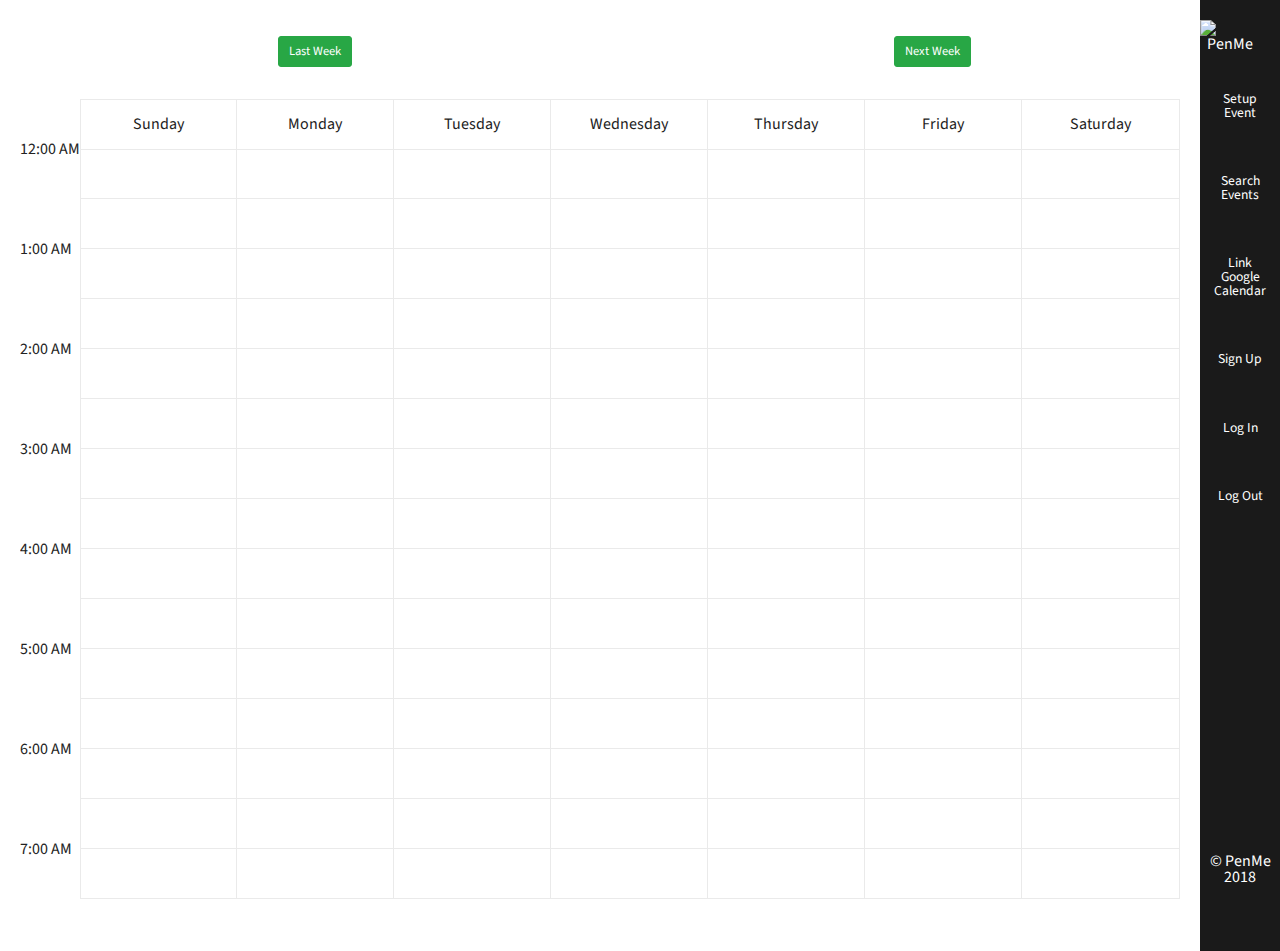
==== commit 2aee9876: "Merge branch 'master' of https://github.com/hdoan002/PenMe" ====
--- a/index.html
+++ b/index.html
@@ -15,6 +15,7 @@
     <!-- <link rel="stylesheet" type="text/css" href="css/style.css"> -->
     <link rel="stylesheet" href="css/style4.css">
     <link rel="stylesheet" type="text/css" href="css/search.css">
+    <link rel="stylesheet" type="text/css" href="css/gcalendar.css">
 
     <!-- Calendar stuff -->
     <meta name="viewport" content="width=device-width, initial-scale=1">
@@ -56,24 +57,6 @@
                           <button class="btn btn-success btn-lg" id="next_wk_btn">Next Week</button>
                       </div>
                   </div>
-                  <ul class="daysBar">
-                      <li>
-
-                            <span>
-                                Sunday<br>
-                                <p id="date-label-11"></p>
-                            </span>
-
-                      </li>
-                      <li>
-
-                            <span>
-                                Monday<br>
-                                <p id="date-label-11"></p>
-                            </span>
-
-                      </li>
-                  </ul>
               </div>
               <div id="calendar">
                   <!-- Toolbar with date information displayed here -->
@@ -357,20 +340,20 @@
               </div>
 
             </div>
-<!--TODO: IMPORT CLASS FOR MODAL OR MAKE IT CLEAR -->
-<div id="eventEditModal" class="modal">
-    <div class="modalContent">
-        <div class="editModalContent" id="editFormDiv">
-            <form id="editForm">
-                
-            </form>
-            <div id="editModalContentButtons">
-              <button id="eventEditSave" class="btn btn-lg">Save</button>
-              <button id="eventEditCancel" class="btn btn-lg">Cancel</button>
+        <!--TODO: IMPORT CLASS FOR MODAL OR MAKE IT CLEAR -->
+        <div id="eventEditModal" class="modal">
+            <div class="modalContent">
+                <div class="editModalContent" id="editFormDiv">
+                    <form id="editForm">
+                        
+                    </form>
+                    <div id="editModalContentButtons">
+                      <button id="eventEditSave" class="btn btn-lg">Save</button>
+                      <button id="eventEditCancel" class="btn btn-lg">Cancel</button>
+                    </div>
+                </div>
             </div>
         </div>
-    </div>
-</div>
 <!-- Setup Events -->        
             <div id="setupEventModal" class="modal">
                 <div class="modalContent">
@@ -605,10 +588,11 @@
                         </form>
                     </div>
                 </div>
-            </div>          
+            </div>        
+
 <!--Search Events Content -->
             <div id="eventModal" class="modal">
-                <div class="modalContent">
+                <div class="modalContent" id="displayEventModal">
                     <p id="eventID"></p>
                     <p id="eventInfo">Blah!</p>
                     <button class="btn-lg" id="editEventSearch" name="event">Edit Event</button>
@@ -620,7 +604,10 @@
             <div id="searchEventsModal" class="modal">
                 <div class="modalContent">
                     <input type="text" id="searchInput" onkeyup="lookUp()" placeholder="Enter event title here..">
-                
+
+                    <h2 class="searchTitle"> Upcoming Events</h2>
+
+              
                     <table id="searchTable">
                         <tr class="header">
                             <th style="width:60%;">Meeting</th>
@@ -628,19 +615,42 @@
                         </tr>
                     </table>    
                 
-                    <h2 class="expiredTitle"> Expired Events</h2>
+                    <div class="expiredTable">
+                      
+                      <h2 class="expiredTitle"> Expired Events</h2>
+                  
+                      <table id="expiredSearchTable">
+
+                      </table>
+                      
+                    </div>
+                </div>
+            </div>
+
+            <!-- Import Google Calendar Modal -->
+            <div id="googleModal" class="modal"> 
+
+              <div class="modalContent">
                 
-                    <table id="expiredSearchTable">
-                        <tr class="header">
-                            <th style="width:60%;">Meeting</th>
-                            <th style="width:40%;">Date</th>
-                        </tr>
-                    </table>
-                </div>
+                <div class="container">
+                  
+                  <div class="row">
+                    <div id="gcal" class="col-md-12">
+
+                      <button id="gcalendar-btn" class="btn btn-lg btn-primary">Link Google Calendar</button>
+                      <button id="gcalendar-refresh-btn" class="btn btn-lg btn-primary">Refresh Google Calendar</button>
+                      <button id="gcalendar-remove-btn" class="btn btn-lg btn-primary">Unlink Google Calendar</button>
+
+                    </div>
+
+                  </div>
+                  
+                </div>
+
+              </div>
+
             </div>
 
-            
-            
             <!-- Sidebar Holder -->
             <nav id="sidebar" class="active">
 
@@ -654,7 +664,7 @@
 
                 <ul class="list-unstyled">
 
-                  <li>
+                  <li id="setup-nav-btn">
                     
                     <a id="setupEvent" aria-expanded="false">
                       Setup Event
@@ -663,16 +673,16 @@
 
                   </li>
 
-                  <li>
+<!--                   <li id="import-nav-btn">
                     
                     <a id="importSchedule" aria-expanded="false">
                       Import Schedule
                       <div class="menuIcons"><i class="fas fa-upload"></i></div>
                     </a>
 
-                  </li>
-
-                  <li>
+                  </li> -->
+
+                  <li id="search-nav-btn">
                     
                     <a id="searchEvents" aria-expanded="false">
                       Search Events
@@ -681,9 +691,9 @@
 
                   </li>
 
-                  <li>
+                  <li id="g-cal-btn">
                     
-                    <a href="g-calendar.html" aria-expanded="false">
+                    <a id="googleCal" aria-expanded="false">
                       Link Google Calendar
                       <div class="menuIcons"><i class="fas fa-calendar-alt"></i></div>
                     </a>
@@ -742,7 +752,14 @@
     <script type="text/javascript" src="js/import.js"></script>
     <script type="text/javascript" src="js/events.js"></script>
     <script type="text/javascript" src="js/search.js"></script>
+    <script type="text/javascript" src="js/g-calendar.js"></script>
     <script type="text/javascript" src="js/edit-event.js"></script>
+
+    <!-- google calendar api script -->
+    <script async defer src="js/api.js"
+      onload="this.onload=function(){};handleClientLoad()"
+      onreadystatechange="if (this.readyState === 'complete') this.onload()">
+    </script>
 
     <!-- Schedule template scripts -->
     <script src="schedule-template/js/modernizr.js"></script>
--- a/css/index.css
+++ b/css/index.css
@@ -277,6 +277,11 @@
   background-color: rgba(0, 0, 0, 0.4);
 }
 
+.modal input
+{
+  font-size: 16px;
+}
+
 .modal-header {
   padding: 2% 16px;
   background-color: #85b440;
@@ -425,6 +430,12 @@
   margin-left: 15px;
 }
 
+#adminBox
+{
+  text-align: center;
+  font-weight: 600;
+}
+
 /*
 ================
 EDIT EVENT
@@ -442,4 +453,14 @@
 
 .right-aligned {
   text-align: right;
+}
+
+#editEvent
+{
+  color: white;
+  font-size: 18px;
+  font-weight: bold;
+  background-color: #85b440;
+  width: 10%;
+  border-radius: 10px;
 }--- a/css/search.css
+++ b/css/search.css
@@ -34,9 +34,21 @@
 
 .expiredTitle
 {
+    font-size: 18px;
+    font-weight: 600;
     margin-top: 2.5%;
+    margin-bottom: 1%;
     text-align: center;
     display: none; /*don't display initially (display if expired event detected)*/
+}
+
+.searchTitle
+{
+    font-size: 18px;
+    font-weight: 600;
+    margin-top: 1%;
+    margin-bottom: 1%;
+    text-align: center;
 }
 
 #expiredSearchTable {
@@ -80,6 +92,15 @@
 .modalContent
 {
     background-color: #fefefe;
+    margin: 5% auto;
+    padding: 20px;
+    border: 1px solid #888;
+    width: 80%;
+}
+
+#displayEventModal
+{
+    background-color: #fefefe;
     margin: 15% auto;
     padding: 20px;
     border: 1px solid #888;
@@ -112,11 +133,6 @@
 ================
 */
 
-#eventEditModal
-{
-    overflow-y: hidden;
-}
-
 .editModalContent
 {
     background-color: #fefefe;
@@ -152,7 +168,7 @@
     margin-left: 15px;
 }
 
-#editEvent
+#editEventSearch
 {
   color: white;
   font-size: 18px;
@@ -191,6 +207,11 @@
   background-color: red;
   width: 10%;
   border-radius: 10px;
+}
+
+#editForm input, #editForm textarea
+{
+    font-size: 18px;
 }
 
 #editForm label
--- a/css/gcalendar.css
+++ b/css/gcalendar.css
@@ -0,0 +1,28 @@
+
+/*============================*/
+/*GOOGLE CALENDAR SECTION*/
+/*===========================*/
+
+#gcal
+{
+  	display: flex;
+  	justify-content: center;
+	margin: 30% auto;
+}
+
+#gcalendar-btn
+{
+	display: none;
+}
+
+
+#gcalendar-remove-btn
+{
+	display: none;
+}
+
+#gcalendar-refresh-btn
+{
+	display: none;
+	margin-right: 20%;
+}